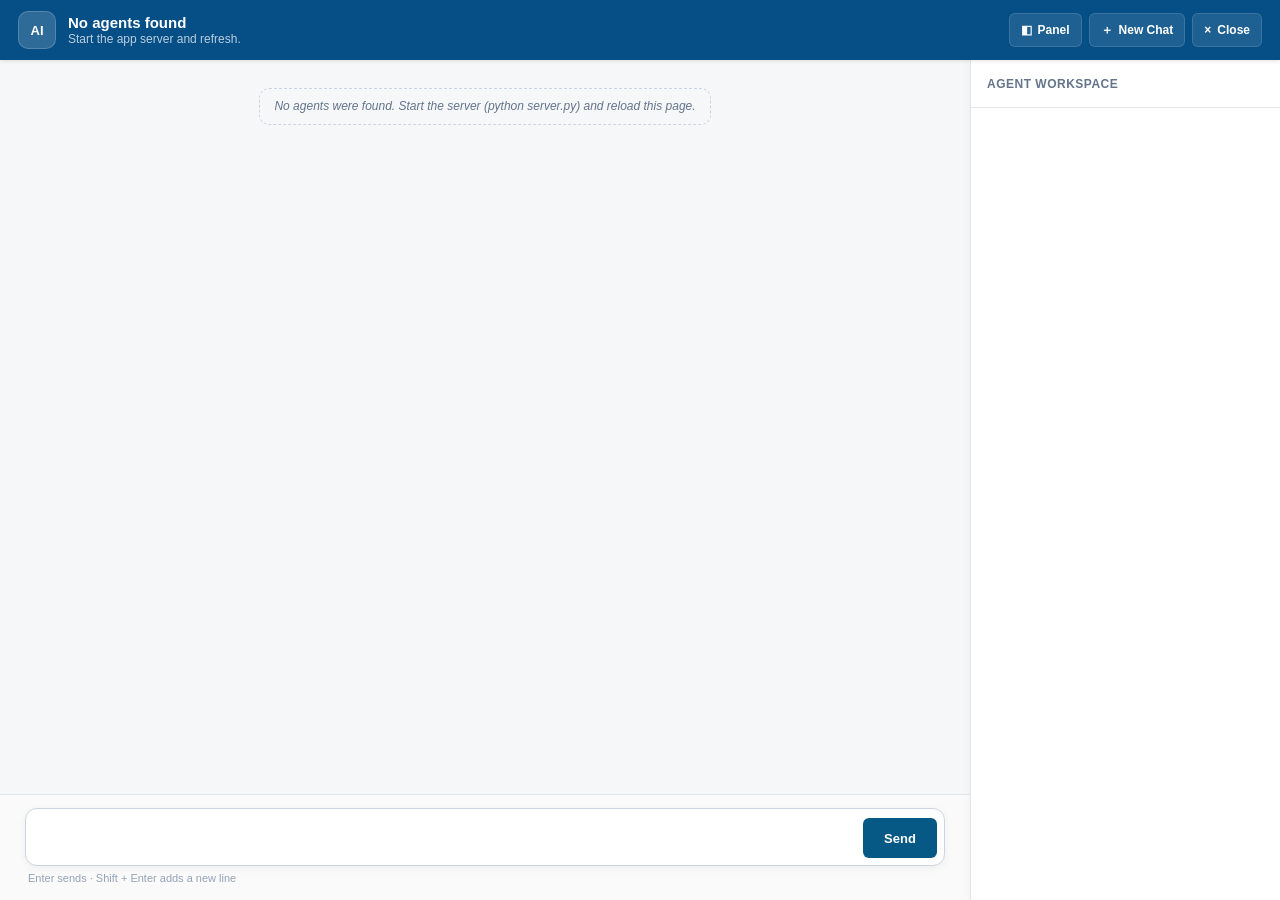
==== static/chat.html @ e27988f7 "Add standalone chat page with collapsible side panel" ====
<!DOCTYPE html>
<!-- ================================================================
     chat.html - STANDALONE AI CHAT PAGE
     ================================================================
     A self-contained chat page that talks to the same FastAPI backend
     (/api/agents, /api/chat, /api/settings, /api/chat-save) as the main
     app. It reuses the app's visual language (tokens, buttons, bubbles,
     spacing) but keeps ALL of its HTML, CSS and JS in this one file so
     it can be moved or modified easily.

     Open it with an agent id in the URL:
         /static/chat.html?agent=<agent_id>

     Collapsible side panel:
       The right panel is driven entirely by the PANEL_SECTIONS config
       array further down. Add a section object to add future uses.
       Every DOM class here is prefixed `sc-` so nothing collides with
       the main app's `cw-` / `.btn` styles if they ever share a page.

     One active chat session per agent (per tab):
       A single ChatSession is kept per agent id in this tab. Sending
       is routed through the currently active session; starting a chat
       for another agent swaps the active session. The backend /api/chat
       is stateless, so all history lives here in the browser.
============================================================ -->
<html lang="en">
<head>
<meta charset="UTF-8">
<meta name="viewport" content="width=device-width, initial-scale=1.0">
<title>AI Agent Chat</title>

<style>
/* Design tokens below mirror the main app's styles.css :root. */

:root {
    --color-primary: #075985;
    --color-primary-dark: #064e78;
    --color-sidebar: #064f86;

    --color-background: #f5f7f9;
    --color-surface: #ffffff;
    --color-surface-alt: #fafafa;

    --color-text: #263238;
    --color-text-soft: #374151;
    --color-text-muted: #64748b;
    --color-text-faint: #94a3b8;

    --color-border: #e1e5e8;
    --color-border-strong: #cbd5e1;

    --color-accent: #dbeafe;
    --color-success: #16803c;
    --color-danger: #b91c1c;

    --radius-small: 6px;
    --radius-medium: 10px;
    --radius-large: 14px;

    --shadow-soft: 0 1px 3px rgba(15,23,42,.08);
    --shadow-card: 0 4px 16px rgba(15,23,42,.06);

    --header-height: 60px;
    --panel-width: 310px;
    --content-width: 920px;
}

/* -------------------- RESET -------------------- */

* {
    box-sizing: border-box;
}

html,
body {
    width: 100%;
    height: 100%;
    margin: 0;
}

body {
    display: flex;
    flex-direction: column;
    overflow: hidden;
    font-family: Arial, Helvetica, sans-serif;
    color: var(--color-text);
    background: var(--color-background);
}

/* -------------------- HEADER -------------------- */

.sc-header {
    display: flex;
    align-items: center;
    gap: 12px;
    flex: 0 0 var(--header-height);
    height: var(--header-height);
    padding: 0 18px;
    background: var(--color-sidebar);
    color: white;
    box-shadow: 0 1px 4px rgba(0,0,0,.12);
    z-index: 10;
}

.sc-agent-avatar {
    display: flex;
    align-items: center;
    justify-content: center;
    width: 38px;
    height: 38px;
    flex: 0 0 38px;
    border-radius: 10px;
    background: rgba(255,255,255,.16);
    border: 1px solid rgba(255,255,255,.18);
    font-size: 13px;
    font-weight: 700;
}

.sc-header-info {
    display: flex;
    flex-direction: column;
    min-width: 0;
    flex: 1;
}

.sc-agent-name {
    overflow: hidden;
    font-size: 15px;
    font-weight: 700;
    white-space: nowrap;
    text-overflow: ellipsis;
}

.sc-agent-sub {
    overflow: hidden;
    margin-top: 1px;
    color: rgba(255,255,255,.72);
    font-size: 12px;
    white-space: nowrap;
    text-overflow: ellipsis;
}

.sc-header-actions {
    display: flex;
    align-items: center;
    gap: 7px;
}

.sc-header-btn {
    display: inline-flex;
    align-items: center;
    gap: 6px;
    height: 34px;
    padding: 0 11px;
    border: 1px solid rgba(255,255,255,.12);
    border-radius: var(--radius-small);
    background: rgba(255,255,255,.10);
    color: white;
    font-size: 12px;
    font-weight: 600;
    cursor: pointer;
    transition: .15s ease;
}

.sc-header-btn:hover {
    background: rgba(255,255,255,.20);
}

.sc-header-btn:focus-visible,
.sc-btn:focus-visible,
.sc-input:focus-visible {
    outline: 2px solid rgba(7,89,133,.35);
    outline-offset: 2px;
}

.sc-header-btn.danger:hover {
    background: #fee2e2;
    color: var(--color-danger);
}

/* -------------------- MAIN LAYOUT -------------------- */

.sc-body {
    display: flex;
    flex: 1;
    min-height: 0;
    overflow: hidden;
}

.sc-main {
    display: flex;
    flex: 1;
    min-width: 0;
    min-height: 0;
    flex-direction: column;
}

/* -------------------- CHAT -------------------- */

.sc-messages {
    display: flex;
    flex-direction: column;
    gap: 20px;
    flex: 1;
    min-height: 0;
    padding: 28px 24px;
    overflow-y: auto;
    scroll-behavior: smooth;
}

.sc-message-container {
    width: min(100%, var(--content-width));
    margin: 0 auto;
}

.sc-welcome {
    width: min(100%, 620px);
    margin: auto;
    padding: 34px;
    text-align: center;
    background: var(--color-surface);
    border: 1px solid var(--color-border);
    border-radius: var(--radius-large);
    box-shadow: var(--shadow-card);
}

.sc-welcome-icon {
    display: flex;
    align-items: center;
    justify-content: center;
    width: 52px;
    height: 52px;
    margin: 0 auto 14px;
    border-radius: 14px;
    background: var(--color-primary);
    color: white;
    font-size: 16px;
    font-weight: 700;
}

.sc-welcome h2 {
    margin: 0 0 8px;
    font-size: 21px;
    color: var(--color-text);
}

.sc-welcome p {
    margin: 5px 0;
    color: var(--color-text-muted);
    font-size: 14px;
    line-height: 1.6;
}

.sc-message {
    display: flex;
    align-items: flex-start;
    gap: 11px;
    width: 100%;
}

.sc-message.user {
    justify-content: flex-end;
}

.sc-message-avatar {
    display: flex;
    align-items: center;
    justify-content: center;
    width: 32px;
    height: 32px;
    flex: 0 0 32px;
    margin-top: 23px;
    border-radius: 9px;
    background: #e5e7eb;
    color: var(--color-text-soft);
    font-size: 11px;
    font-weight: 700;
}

.sc-message-avatar.agent {
    background: var(--color-primary);
    color: white;
}

.sc-message-content {
    min-width: 0;
    max-width: min(78%, 760px);
}

.sc-message.user .sc-message-content {
    max-width: min(78%, 700px);
}

.sc-message-meta {
    display: flex;
    align-items: center;
    gap: 8px;
    min-height: 18px;
    margin: 0 4px 5px;
}

.sc-message-meta strong {
    font-size: 12px;
}

.sc-message-meta span {
    color: var(--color-text-faint);
    font-size: 11px;
}

.sc-message-body {
    padding: 13px 15px;
    border: 1px solid var(--color-border);
    border-radius: var(--radius-medium);
    background: var(--color-surface);
    box-shadow: var(--shadow-soft);
    font-size: 14px;
    line-height: 1.6;
}

.sc-message.user .sc-message-body {
    border-color: #c9def0;
    background: #eaf3fc;
}

.sc-message.agent .sc-message-body {
    border-left: 3px solid var(--color-primary);
}

.sc-message.system {
    justify-content: center;
}

.sc-message.system .sc-message-body {
    padding: 8px 14px;
    border: 1px dashed var(--color-border-strong);
    background: transparent;
    box-shadow: none;
    color: var(--color-text-muted);
    font-size: 12px;
    font-style: italic;
    text-align: center;
}

/* Markdown */

.sc-message-body p {
    margin: 0 0 10px;
}

.sc-message-body p:last-child {
    margin-bottom: 0;
}

.sc-message-body ul,
.sc-message-body ol {
    margin: 8px 0;
    padding-left: 22px;
}

.sc-message-body li {
    margin: 4px 0;
}

.sc-message-body code {
    padding: 2px 5px;
    border-radius: 4px;
    background: #eef2f7;
    font-family: Consolas, monospace;
    font-size: 12px;
}

.sc-message-body pre {
    margin: 10px 0;
    padding: 13px;
    overflow-x: auto;
    border-radius: 8px;
    background: #17202a;
    color: #f8fafc;
    font-family: Consolas, monospace;
    font-size: 12px;
    line-height: 1.5;
}

.sc-message-body pre code {
    padding: 0;
    background: transparent;
    color: inherit;
}

.sc-message-body a {
    color: var(--color-primary);
}

/* Typing */

.sc-typing {
    display: inline-flex;
    align-items: center;
    gap: 5px;
    height: 18px;
}

.sc-typing span {
    width: 6px;
    height: 6px;
    border-radius: 50%;
    background: var(--color-text-faint);
    animation: typingPulse 1.2s infinite ease-in-out;
}

.sc-typing span:nth-child(2) {
    animation-delay: .15s;
}

.sc-typing span:nth-child(3) {
    animation-delay: .30s;
}

@keyframes typingPulse {
    0%, 60%, 100% { opacity: .25; }
    30% { opacity: 1; }
}

/* -------------------- COMPOSER -------------------- */

.sc-composer {
    flex: 0 0 auto;
    padding: 13px 20px 16px;
    border-top: 1px solid var(--color-border);
    background: rgba(250,250,250,.96);
}

.sc-composer-inner {
    width: min(100%, var(--content-width));
    margin: 0 auto;
}

.sc-save-status {
    min-height: 18px;
    padding: 8px 16px;
    border-bottom: 1px solid var(--color-border);
    background: var(--color-surface-alt);
    color: var(--color-text-muted);
    font-size: 11px;
    line-height: 1.4;
    overflow-wrap: anywhere;
}

.sc-save-status.ok {
    color: var(--color-success);
}

.sc-save-status.error {
    color: var(--color-danger);
}

.sc-input-wrap {
    display: flex;
    align-items: flex-end;
    gap: 8px;
    padding: 7px;
    border: 1px solid var(--color-border-strong);
    border-radius: 12px;
    background: white;
    box-shadow: 0 2px 8px rgba(15,23,42,.05);
    transition: .15s ease;
}

.sc-input-wrap:focus-within {
    border-color: var(--color-primary);
    box-shadow: 0 0 0 3px rgba(7,89,133,.08);
}

.sc-input {
    width: 100%;
    min-height: 42px;
    max-height: 170px;
    padding: 10px 11px;
    border: 0;
    outline: 0;
    resize: none;
    overflow-y: auto;
    background: transparent;
    color: var(--color-text);
    font: inherit;
    font-size: 14px;
    line-height: 1.5;
}

.sc-input::placeholder {
    color: var(--color-text-faint);
}

.sc-send {
    min-width: 74px;
    height: 40px;
}

.sc-composer-footer {
    display: flex;
    align-items: center;
    justify-content: space-between;
    padding: 6px 3px 0;
}

.sc-input-hint {
    color: var(--color-text-faint);
    font-size: 11px;
}

/* -------------------- BUTTONS -------------------- */

.sc-btn {
    border: 1px solid transparent;
    border-radius: var(--radius-small);
    padding: 8px 13px;
    font: inherit;
    font-size: 13px;
    font-weight: 600;
    cursor: pointer;
    transition: .15s ease;
}

.sc-btn:disabled {
    opacity: .5;
    cursor: not-allowed;
}

.sc-btn-primary {
    background: var(--color-primary);
    color: white;
}

.sc-btn-primary:hover:not(:disabled) {
    background: var(--color-primary-dark);
}

.sc-btn-secondary {
    border-color: var(--color-border-strong);
    background: white;
    color: var(--color-text-soft);
}

.sc-btn-secondary:hover:not(:disabled) {
    border-color: var(--color-primary);
    color: var(--color-primary);
}

/* -------------------- RIGHT PANEL -------------------- */

.sc-panel {
    display: flex;
    flex-direction: column;
    width: var(--panel-width);
    flex: 0 0 var(--panel-width);
    border-left: 1px solid var(--color-border);
    background: var(--color-surface);
    box-shadow: -2px 0 8px rgba(15,23,42,.03);
    transition: width .2s ease;
}

.sc-panel.hidden {
    display: none;
}

.sc-panel-header {
    display: flex;
    align-items: center;
    justify-content: space-between;
    min-height: 48px;
    padding: 0 16px;
    border-bottom: 1px solid var(--color-border);
}

.sc-panel-title {
    font-size: 12px;
    font-weight: 700;
    letter-spacing: .5px;
    text-transform: uppercase;
    color: var(--color-text-muted);
}

.sc-panel-sections {
    flex: 1;
    padding: 16px;
    overflow-y: auto;
}

.sc-panel-section {
    margin-bottom: 18px;
}

.sc-panel-section:last-child {
    margin-bottom: 0;
}

.sc-panel-section-head {
    display: flex;
    align-items: center;
    gap: 7px;
    margin-bottom: 10px;
    padding-bottom: 7px;
    border-bottom: 1px solid var(--color-border);
    color: var(--color-text-muted);
    font-size: 11px;
    font-weight: 700;
    letter-spacing: .5px;
    text-transform: uppercase;
}

.sc-field {
    margin-bottom: 11px;
}

.sc-field-label {
    display: block;
    margin-bottom: 4px;
    color: var(--color-text-muted);
    font-size: 11px;
}

.sc-field-value {
    display: block;
    padding: 9px 10px;
    overflow-wrap: anywhere;
    border: 1px solid var(--color-border);
    border-radius: 7px;
    background: var(--color-surface-alt);
    color: var(--color-text-soft);
    font-size: 12px;
    line-height: 1.45;
}

.sc-empty-note {
    margin: 0;
    color: var(--color-text-faint);
    font-size: 12px;
    font-style: italic;
}

/* Toggle switch (used by checkbox panel fields) - mirrors the main
   app's cw-switch styling. */

.sc-field-toggle {
    display: flex;
    align-items: center;
    justify-content: space-between;
    gap: 12px;
}

.sc-switch {
    position: relative;
    display: inline-block;
    flex: 0 0 auto;
    width: 38px;
    height: 22px;
}

.sc-switch input {
    position: absolute;
    width: 100%;
    height: 100%;
    margin: 0;
    opacity: 0;
    cursor: pointer;
}

.sc-switch-track {
    position: absolute;
    inset: 0;
    border-radius: 999px;
    background: #cbd5e1;
    transition: background .15s ease;
    pointer-events: none;
}

.sc-switch-track::after {
    content: "";
    position: absolute;
    top: 3px;
    left: 3px;
    width: 16px;
    height: 16px;
    border-radius: 50%;
    background: #fff;
    box-shadow: 0 1px 2px rgba(0,0,0,.25);
    transition: transform .15s ease;
}

.sc-switch input:checked + .sc-switch-track {
    background: var(--color-primary);
}

.sc-switch input:checked + .sc-switch-track::after {
    transform: translateX(16px);
}

/* -------------------- SCROLLBARS -------------------- */

.sc-messages::-webkit-scrollbar,
.sc-panel-sections::-webkit-scrollbar,
.sc-input::-webkit-scrollbar {
    width: 7px;
}

.sc-messages::-webkit-scrollbar-thumb,
.sc-panel-sections::-webkit-scrollbar-thumb,
.sc-input::-webkit-scrollbar-thumb {
    border-radius: 10px;
    background: #cbd5e1;
}

.sc-messages::-webkit-scrollbar-track,
.sc-panel-sections::-webkit-scrollbar-track,
.sc-input::-webkit-scrollbar-track {
    background: transparent;
}

/* -------------------- RESPONSIVE -------------------- */

@media (max-width: 760px) {
    :root {
        --panel-width: 270px;
    }

    .sc-message-content,
    .sc-message.user .sc-message-content {
        max-width: 88%;
    }

    .sc-messages {
        padding: 18px 14px;
    }

    .sc-composer {
        padding: 10px 12px 13px;
    }

    .sc-header-btn {
        padding: 0 9px;
    }

    .sc-header-btn .label {
        display: none;
    }
}

@media (max-width: 560px) {
    .sc-panel {
        position: absolute;
        inset: var(--header-height) 0 0 auto;
        width: 290px;
        flex-basis: 290px;
        z-index: 5;
        box-shadow: -6px 0 20px rgba(15,23,42,.12);
    }

    .sc-message-content,
    .sc-message.user .sc-message-content {
        max-width: 92%;
    }

    .sc-input-hint {
        display: none;
    }

    .sc-header {
        padding: 0 11px;
    }
}
</style>
</head>

<body>

<!-- ============================================================
     HEADER
     ============================================================ -->

<header class="sc-header">

    <div class="sc-agent-avatar" id="sc-avatar">AI</div>

    <div class="sc-header-info">
        <div class="sc-agent-name" id="sc-agent-name">Assistant</div>
        <div class="sc-agent-sub" id="sc-agent-sub">AI agent</div>
    </div>

    <div class="sc-header-actions">

        <button
            type="button"
            class="sc-header-btn"
            id="sc-panel-toggle"
            aria-pressed="true"
            title="Toggle agent information panel">
            <span id="sc-panel-toggle-icon">◧</span>
            <span class="label" id="sc-panel-toggle-label">Panel</span>
        </button>

        <button
            type="button"
            class="sc-header-btn"
            id="sc-clear"
            title="Start a new chat">
            <span>＋</span>
            <span class="label">New Chat</span>
        </button>

        <button
            type="button"
            class="sc-header-btn danger"
            id="sc-close"
            title="Close chat">
            <span>×</span>
            <span class="label">Close</span>
        </button>

    </div>
</header>


<!-- ============================================================
     APPLICATION BODY
     ============================================================ -->

<div class="sc-body">

    <!-- ================= CHAT ================= -->

    <main class="sc-main">

        <div
            class="sc-messages"
            id="sc-messages"
            aria-live="polite">
        </div>


        <!-- ================= COMPOSER ================= -->

        <div class="sc-composer">

            <div class="sc-composer-inner">

                <div class="sc-input-wrap">

                    <textarea
                        class="sc-input"
                        id="sc-input"
                        rows="1"
                        placeholder="Message the agent..."
                        aria-label="Message">
                    </textarea>

                    <button
                        type="button"
                        class="sc-btn sc-btn-primary sc-send"
                        id="sc-send">
                        Send
                    </button>

                </div>

                <div class="sc-composer-footer">
                    <span class="sc-input-hint">
                        Enter sends · Shift + Enter adds a new line
                    </span>
                </div>

            </div>

        </div>

    </main>


    <!-- ================= RIGHT PANEL ================= -->

    <aside
        class="sc-panel"
        id="sc-panel">

        <div class="sc-panel-header">
            <span class="sc-panel-title">Agent Workspace</span>
        </div>

        <div
            class="sc-panel-status"
            id="sc-save-status"
            role="status">
        </div>

        <div
            class="sc-panel-sections"
            id="sc-panel-sections">
        </div>

    </aside>

</div>


<script>
"use strict";

/* ============================================================
   1. CONFIGURATION
   Add future panel sections here.
   ============================================================ */

/* Auto-hi text + default. This is an experimental feature that may be
   removed later, so it stays isolated in one small config + one function. */
const AUTO_HI_TEXT = "hi";
const AUTO_HI_DEFAULT = true;

const PANEL_SECTIONS = [
    {
        title: "Agent Information",
        fields: [
            {
                type: "text",
                label: "Status",
                value: "Ready"
            },
            {
                type: "text",
                label: "Agent ID",
                valueFrom: "agentId"
            },
            {
                type: "text",
                label: "Description",
                valueFrom: "description"
            }
        ]
    },
    {
        title: "Actions",
        fields: [
            {
                type: "button",
                label: "Clear Chat",
                action: "clearChat"
            }
        ]
    },
    {
        title: "Behavior",
        fields: [
            {
                type: "checkbox",
                name: "autoHi",
                label: '"hi" on a new chat',
                value: AUTO_HI_DEFAULT
            }
        ]
    }
];


/* ============================================================
   2. HELPERS
   ============================================================ */

function initials(name) {

    if (!name) return "AI";

    const words = String(name)
        .trim()
        .split(/\s+/)
        .filter(Boolean);

    if (words.length >= 2) {
        return (
            words[0][0] +
            words[1][0]
        ).toUpperCase();
    }

    return String(name)
        .slice(0, 2)
        .toUpperCase();
}


function formatTime(isoString) {

    const date = isoString
        ? new Date(isoString)
        : new Date();

    const time = date.toLocaleTimeString([], {
        hour: "2-digit",
        minute: "2-digit"
    });

    if (
        date.toDateString() ===
        new Date().toDateString()
    ) {
        return time;
    }

    return `${date.toLocaleDateString([], {
        month: "short",
        day: "numeric"
    })}, ${time}`;
}


function el(tag, className, text) {

    const node = document.createElement(tag);

    if (className) {
        node.className = className;
    }

    if (
        text !== undefined &&
        text !== null
    ) {
        node.textContent = text;
    }

    return node;
}


/* ============================================================
   3. SAFE MARKDOWN
   ============================================================ */

const INLINE_RULES = [
    {
        tag: "code",
        re: /`([^`\n]+)`/
    },
    {
        tag: "strong",
        re: /\*\*([^*\n]+)\*\*/
    },
    {
        tag: "em",
        re: /\*([^*\n]+)\*/
    },
    {
        tag: "a",
        re: /\[([^\]\n]+)\]\((https?:\/\/[^\s)]+)\)/
    }
];


function renderMarkdown(text) {

    const fragment =
        document.createDocumentFragment();

    String(text ?? "")
        .split("```")
        .forEach((chunk, index) => {

            if (index % 2 === 1) {
                fragment.appendChild(
                    buildCodeBlock(chunk)
                );
            } else {
                buildBlocks(chunk)
                    .forEach(node =>
                        fragment.appendChild(node)
                    );
            }
        });

    return fragment;
}


function buildCodeBlock(chunk) {

    const codeText =
        chunk.replace(
            /^[a-zA-Z0-9_+-]*\n/,
            ""
        );

    const pre = el("pre");
    const code = el(
        "code",
        "",
        codeText.trim()
    );

    pre.appendChild(code);

    return pre;
}


function buildBlocks(text) {

    const nodes = [];

    String(text)
        .split(/\n{2,}/)
        .map(part => part.trim())
        .filter(Boolean)
        .forEach(block => {
            nodes.push(buildBlock(block));
        });

    return nodes;
}


function buildBlock(block) {

    const lines = block.split("\n");

    if (
        lines.length > 0 &&
        lines.every(l =>
            /^\s*[-*]\s+\S/.test(l)
        )
    ) {
        return buildList(
            lines,
            "ul",
            l => l.replace(
                /^\s*[-*]\s+/,
                ""
            )
        );
    }

    if (
        lines.length > 0 &&
        lines.every(l =>
            /^\s*\d+[.)]\s+\S/.test(l)
        )
    ) {
        return buildList(
            lines,
            "ol",
            l => l.replace(
                /^\s*\d+[.)]\s+/,
                ""
            )
        );
    }

    return buildParagraph(lines);
}


function buildList(
    lines,
    tag,
    stripMarker
) {

    const list = el(tag);

    lines.forEach(line => {

        const item = el("li");

        renderInline(
            stripMarker(line),
            item
        );

        list.appendChild(item);
    });

    return list;
}


function buildParagraph(lines) {

    const p = el("p");

    lines.forEach((line, index) => {

        if (index > 0) {
            p.appendChild(
                document.createTextNode("\n")
            );
        }

        renderInline(line, p);
    });

    return p;
}


function renderInline(line, target) {

    let best = null;

    INLINE_RULES.forEach(rule => {

        const match = rule.re.exec(line);

        if (!match) return;

        const better =
            best === null ||
            match.index < best.match.index ||
            (
                match.index === best.match.index &&
                match[0].length > best.match[0].length
            );

        if (better) {
            best = {
                rule,
                match
            };
        }
    });

    if (!best) {

        target.appendChild(
            document.createTextNode(line)
        );

        return;
    }

    const {
        rule,
        match
    } = best;

    const [
        raw,
        ...groups
    ] = match;

    if (match.index > 0) {

        target.appendChild(
            document.createTextNode(
                line.slice(0, match.index)
            )
        );
    }

    target.appendChild(
        buildInlineNode(
            rule.tag,
            groups
        )
    );

    renderInline(
        line.slice(
            match.index + raw.length
        ),
        target
    );
}


function buildInlineNode(tag, groups) {

    if (tag === "a") {

        const link = el(
            "a",
            "",
            groups[0]
        );

        link.href = groups[1];
        link.target = "_blank";
        link.rel =
            "noopener noreferrer";

        return link;
    }

    return el(
        tag,
        "",
        groups[0]
    );
}


/* ============================================================
   4. PANEL
   ============================================================ */

function buildPanel(agent) {

    const sections =
        document.getElementById(
            "sc-panel-sections"
        );

    sections.replaceChildren();

    const resolved =
        PANEL_SECTIONS.map(section => ({

            ...section,

            fields:
                section.fields.map(field => {

                    if (
                        field.valueFrom ===
                        "agentId"
                    ) {
                        return {
                            ...field,
                            value: agent.id
                        };
                    }

                    if (
                        field.valueFrom ===
                        "description"
                    ) {
                        return {
                            ...field,
                            value:
                                agent.description
                        };
                    }

                    return field;
                })
        }));


    resolved.forEach(section => {

        const box = el(
            "section",
            "sc-panel-section"
        );

        const head = el(
            "div",
            "sc-panel-section-head",
            section.title
        );

        box.appendChild(head);

        const body = el(
            "div"
        );

        if (
            Array.isArray(section.fields) &&
            section.fields.length
        ) {

            section.fields.forEach(field => {

                body.appendChild(
                    createField(field)
                );
            });

        } else {

            body.appendChild(
                el(
                    "p",
                    "sc-empty-note",
                    "No options yet."
                )
            );
        }

        box.appendChild(body);
        sections.appendChild(box);
    });
}


function createField(field) {

    switch (field.type || "text") {

        case "text": {

            const row = el(
                "div",
                "sc-field"
            );

            if (field.label) {

                row.appendChild(
                    el(
                        "span",
                        "sc-field-label",
                        field.label
                    )
                );
            }

            row.appendChild(
                el(
                    "span",
                    "sc-field-value",
                    field.value !==
                    undefined &&
                    field.value !== null
                        ? field.value
                        : "—"
                )
            );

            return row;
        }


        case "button": {

            const button = el(
                "button",
                "sc-btn sc-btn-secondary",
                field.label || "Action"
            );

            button.type = "button";
            button.style.width = "100%";
            button.style.marginBottom = "8px";

            button.addEventListener(
                "click",
                () => {

                    const action =
                        window.__scActions?.[
                            field.action
                        ];

                    if (
                        typeof action ===
                        "function"
                    ) {
                        action();
                    }
                }
            );

            return button;
        }


        case "checkbox": {

            const row = el(
                "div",
                "sc-field sc-field-toggle"
            );

            if (field.label) {

                row.appendChild(
                    el(
                        "span",
                        "sc-field-label",
                        field.label
                    )
                );
            }

            const label = el(
                "label",
                "sc-switch"
            );

            const checkbox =
                document.createElement(
                    "input"
                );

            checkbox.type = "checkbox";
            checkbox.checked =
                Boolean(field.value);

            if (field.name) {
                checkbox.dataset.name =
                    field.name;
            }

            label.appendChild(checkbox);
            label.appendChild(
                el("span", "sc-switch-track")
            );

            row.appendChild(label);

            return row;
        }


        default:

            return createField({
                ...field,
                type: "text"
            });
    }
}


/* ============================================================
   5. CHAT SESSION
   ============================================================ */

class ChatSession {

    constructor({
        agentId = "",
        agentName = "",
        model = ""
    } = {}) {

        this.agentId = agentId;
        this.agentName = agentName;
        this.model = model;

        this.title = "New chat";
        this.messages = [];

        this.startedAt =
            new Date().toISOString();

        this.isWaiting = false;
    }


    get isEmpty() {
        return this.messages.length === 0;
    }


    addUserMessage(text) {

        const message = {
            role: "user",
            author: "You",
            content: text,
            timestamp:
                new Date().toISOString()
        };

        this.messages.push(message);

        if (
            this.messages.filter(
                m => m.role === "user"
            ).length === 1
        ) {

            this.title =
                text.length > 50
                    ? text.slice(0, 50).trimEnd() + "..."
                    : text;
        }

        return message;
    }


    addAssistantMessage(
        text,
        author = this.agentName || "AI"
    ) {

        const message = {
            role: "assistant",
            author,
            content: text || "(no reply)",
            timestamp:
                new Date().toISOString()
        };

        this.messages.push(message);

        return message;
    }


    getApiHistory() {

        return this.messages
            .filter(
                m =>
                    m.role === "user" ||
                    m.role === "assistant"
            )
            .slice(-20)
            .map(m => ({
                role: m.role,
                content: m.content
            }));
    }


    get transcript() {

        const lines = [];

        lines.push(
            `Agent: ${this.agentName}`
        );

        lines.push(
            `Title: ${this.title}`
        );

        lines.push(
            `Started: ${new Date(
                this.startedAt
            ).toLocaleString()}`
        );

        lines.push(
            "".padEnd(40, "-")
        );

        this.messages.forEach(message => {

            lines.push(
                `${message.author} (${formatTime(
                    message.timestamp
                )}):`
            );

            lines.push(message.content);
            lines.push("");
        });

        return lines.join("\n");
    }


    get transcriptFileName() {

        const safe =
            (this.title || "chat")
                .replace(
                    /[^a-z0-9-]+/gi,
                    "-"
                )
                .slice(0, 60);

        const timestamp =
            new Date()
                .toISOString()
                .replace(/[-:]/g, "")
                .slice(0, 12);

        return `${safe}-${timestamp}`
            .toLowerCase();
    }


    newChat() {

        this.messages = [];
        this.title = "New chat";

        this.startedAt =
            new Date().toISOString();

        this.isWaiting = false;
    }
}


/* ============================================================
   6. APPLICATION STATE
   ============================================================ */

const agentsById = new Map();
const sessions = new Map();

let activeAgent = null;
let activeSession = null;
let settings = {};


/* ============================================================
   7. DOM REFERENCES
   ============================================================ */

const DOM = {

    messages:
        document.getElementById(
            "sc-messages"
        ),

    input:
        document.getElementById(
            "sc-input"
        ),

    send:
        document.getElementById(
            "sc-send"
        ),

    saveStatus:
        document.getElementById(
            "sc-save-status"
        ),

    panelToggle:
        document.getElementById(
            "sc-panel-toggle"
        ),

    panelToggleLabel:
        document.getElementById(
            "sc-panel-toggle-label"
        ),

    panel:
        document.getElementById(
            "sc-panel"
        ),

    close:
        document.getElementById(
            "sc-close"
        ),

    clear:
        document.getElementById(
            "sc-clear"
        ),

    agentName:
        document.getElementById(
            "sc-agent-name"
        ),

    agentSub:
        document.getElementById(
            "sc-agent-sub"
        ),

    avatar:
        document.getElementById(
            "sc-avatar"
        )
};


/* ============================================================
   8. UI STATE
   ============================================================ */

function setWaiting(waiting) {

    if (!activeSession) return;

    activeSession.isWaiting =
        Boolean(waiting);

    DOM.input.disabled = waiting;
    DOM.send.disabled = waiting;

    if (waiting) {
        showTyping();
    } else {
        removeTyping();
    }
}


function setSaveStatus(
    text,
    kind = ""
) {

    DOM.saveStatus.textContent =
        text || "";

    DOM.saveStatus.className =
        "sc-save-status " + kind;
}


function scrollToBottom() {

    DOM.messages.scrollTop =
        DOM.messages.scrollHeight;
}


/* ============================================================
   9. MESSAGE RENDERING
   ============================================================ */

function addBubble(
    role,
    content,
    author,
    timestamp = new Date()
) {

    const message =
        el(
            "div",
            `sc-message ${role}`
        );

    if (role !== "system") {

        const avatar =
            el(
                "div",
                "sc-message-avatar"
            );

        if (role !== "user") {
            avatar.classList.add("agent");
        }

        avatar.textContent =
            role === "user"
                ? "U"
                : initials(
                    author ||
                    activeAgent?.name
                );

        message.appendChild(avatar);
    }


    const contentWrap =
        el(
            "div",
            "sc-message-content"
        );


    if (role !== "system") {

        const meta =
            el(
                "div",
                "sc-message-meta"
            );

        meta.appendChild(
            el(
                "strong",
                "",
                author ||
                (
                    role === "user"
                        ? "You"
                        : activeAgent.name
                )
            )
        );

        meta.appendChild(
            el(
                "span",
                "",
                formatTime(timestamp)
            )
        );

        contentWrap.appendChild(meta);
    }


    const body =
        el(
            "div",
            "sc-message-body"
        );

    body.appendChild(
        renderMarkdown(content)
    );

    contentWrap.appendChild(body);
    message.appendChild(contentWrap);

    DOM.messages.appendChild(message);

    scrollToBottom();
}


function clearMessages() {

    DOM.messages.replaceChildren();

    renderWelcome();
}


function renderWelcome() {

    if (!activeAgent) return;

    const box =
        el(
            "div",
            "sc-welcome"
        );

    box.appendChild(
        el(
            "div",
            "sc-welcome-icon",
            initials(activeAgent.name)
        )
    );

    box.appendChild(
        el(
            "h2",
            "",
            `Chat with ${activeAgent.name}`
        )
    );

    box.appendChild(
        el(
            "p",
            "",
            "Start a conversation with this AI agent."
        )
    );

    if (activeAgent.description) {

        box.appendChild(
            el(
                "p",
                "",
                activeAgent.description
            )
        );
    }

    DOM.messages.appendChild(box);
}


/* ============================================================
   10. TYPING INDICATOR
   ============================================================ */

function showTyping() {

    removeTyping();

    const message =
        el(
            "div",
            "sc-message agent"
        );

    message.dataset.typing = "1";

    const avatar =
        el(
            "div",
            "sc-message-avatar agent",
            initials(
                activeAgent.name
            )
        );

    message.appendChild(avatar);

    const content =
        el(
            "div",
            "sc-message-content"
        );

    content.appendChild(
        el(
            "div",
            "sc-message-meta"
        )
    );

    const body =
        el(
            "div",
            "sc-message-body"
        );

    const dots =
        el(
            "span",
            "sc-typing"
        );

    dots.appendChild(
        document.createElement("span")
    );

    dots.appendChild(
        document.createElement("span")
    );

    dots.appendChild(
        document.createElement("span")
    );

    body.appendChild(dots);
    content.appendChild(body);
    message.appendChild(content);

    DOM.messages.appendChild(message);

    scrollToBottom();
}


function removeTyping() {

    const typing =
        DOM.messages.querySelector(
            '[data-typing="1"]'
        );

    if (typing) {
        typing.remove();
    }
}


/* ============================================================
   11. CHAT API
   ============================================================ */

async function sendChat({
    message,
    agentId = "",
    model = "",
    history = []
}) {

    const response =
        await fetch(
            "/api/chat",
            {
                method: "POST",

                headers: {
                    "Content-Type":
                        "application/json"
                },

                body: JSON.stringify({
                    message,
                    model,
                    agent_id: agentId,
                    history
                })
            }
        );

    if (!response.ok) {

        throw new Error(
            `Server error ${response.status} for /api/chat`
        );
    }

    const data =
        await response.json();

    return data.reply;
}


/* ============================================================
   12. SAVE CHAT
   ============================================================ */

async function autoSave(session) {

    if (
        !session ||
        session.isEmpty
    ) {
        return;
    }

    const path =
        settings.chatSavePath ||
        "data/chats";

    try {

        const response =
            await fetch(
                "/api/chat-save",
                {
                    method: "POST",

                    headers: {
                        "Content-Type":
                            "application/json"
                    },

                    body: JSON.stringify({

                        path,

                        fileName:
                            session.transcriptFileName,

                        title:
                            session.title,

                        agentName:
                            session.agentName,

                        model:
                            session.model,

                        content:
                            session.transcript
                    })
                }
            );

        const result =
            await response.json();

        if (
            !response.ok ||
            !result.saved
        ) {

            throw new Error(
                result.error ||
                "Save failed."
            );
        }

        setSaveStatus(
            `Saved: ${result.file}`,
            "ok"
        );

    } catch (error) {

        setSaveStatus(
            `Save failed: ${error.message}`,
            "error"
        );
    }
}


/* ============================================================
   13. SEND FLOW
   ============================================================ */

async function handleSend() {

    const text =
        DOM.input.value.trim();

    if (
        !text ||
        !activeSession ||
        activeSession.isWaiting
    ) {
        return;
    }

    DOM.input.value = "";
    autogrow();

    activeSession.addUserMessage(text);

    addBubble(
        "user",
        text,
        "You"
    );

    setWaiting(true);
    setSaveStatus("");

    try {

        const reply =
            await sendChat({

                message: text,

                agentId:
                    activeSession.agentId,

                model:
                    activeSession.model,

                history:
                    activeSession.getApiHistory()
            });

        activeSession.addAssistantMessage(
            reply,
            activeAgent.name
        );

        addBubble(
            "agent",
            reply,
            activeAgent.name
        );

        await autoSave(
            activeSession
        );

        if (
            !DOM.saveStatus.classList.contains(
                "error"
            )
        ) {
            setSaveStatus(
                "Chat saved.",
                "ok"
            );
        }

    } catch (error) {

        addBubble(
            "system",
            `Sorry - that failed. ${error.message}`
        );

        setSaveStatus(
            `Send failed: ${error.message}`,
            "error"
        );

    } finally {

        setWaiting(false);
        DOM.input.focus();
    }
}


/* ============================================================
   14. PANEL
   ============================================================ */

function syncPanelToggle() {

    const hidden =
        DOM.panel.classList.contains(
            "hidden"
        );

    DOM.panelToggle.setAttribute(
        "aria-pressed",
        String(!hidden)
    );

    DOM.panelToggleLabel.textContent =
        hidden
            ? "Show panel"
            : "Hide panel";
}


function togglePanel() {

    DOM.panel.classList.toggle(
        "hidden"
    );

    syncPanelToggle();
}


/* ============================================================
   15. PANEL STATE + ACTIONS
   ============================================================ */

/* Collect the current value of every panel control that has a
   data-name. Checkboxes return booleans; everything else returns
   its value string. Kept separate from rendering so panel state
   is easy to read (e.g. for the auto-hi feature). */
function getPanelValues() {

    const values = {};

    document
        .querySelectorAll(
            ".sc-panel-sections [data-name]"
        )
        .forEach(node => {

            if (node.type === "checkbox") {
                values[node.dataset.name] =
                    node.checked;
            } else {
                values[node.dataset.name] =
                    node.value;
            }
        });

    return values;
}


/* Start the current agent completely fresh: wipe its session data
   and the rendered bubbles, then prepare the input for the next
   message. This is the single source of truth used by the header
   "New Chat" button and the side panel "Clear Chat" action. */
function startNewChat() {

    if (activeSession) {
        activeSession.newChat();
    }

    clearMessages();

    setSaveStatus(
        "Chat cleared.",
        "ok"
    );

    DOM.input.focus();
}


/* Experimental auto-"hi" feature (may be removed later, kept isolated).
   When the panel's autoHi checkbox is enabled and the current agent has
   no messages yet (a fresh chat), inject "hi" into the input and press
   Send automatically so the conversation starts itself. */
function maybeAutoHi() {

    if (
        !activeSession ||
        !activeSession.isEmpty ||
        !DOM.input
    ) {
        return;
    }

    const values = getPanelValues();

    if (values.autoHi !== true) {
        return;
    }

    DOM.input.value = AUTO_HI_TEXT;
    autogrow();

    handleSend();
}


window.__scActions = {

    save() {

        if (
            !activeSession ||
            activeSession.isEmpty
        ) {

            setSaveStatus(
                "Nothing to save yet.",
                "error"
            );

            return;
        }

        autoSave(activeSession);
    },

    clearChat() {

        startNewChat();
    }
};


/* ============================================================
   16. AGENT SWITCHING
   ============================================================ */

function switchToAgent(agent) {

    activeAgent = agent;

    if (!sessions.has(agent.id)) {

        sessions.set(
            agent.id,

            new ChatSession({
                agentId: agent.id,
                agentName: agent.name,
                model:
                    settings.defaultModel ||
                    ""
            })
        );
    }

    activeSession =
        sessions.get(agent.id);

    DOM.agentName.textContent =
        agent.name;

    DOM.agentSub.textContent =
        agent.description ||
        "AI agent";

    DOM.avatar.textContent =
        initials(agent.name);

    DOM.input.placeholder =
        `Message ${agent.name}...`;

    setSaveStatus("");

    clearMessages();

    buildPanel(agent);
}


/* ============================================================
   17. INPUT AUTO GROW
   ============================================================ */

function autogrow() {

    DOM.input.style.height =
        "auto";

    DOM.input.style.height =
        `${Math.min(
            DOM.input.scrollHeight,
            170
        )}px`;
}


/* ============================================================
   18. APPLICATION BOOT
   ============================================================ */

async function boot() {

    const params =
        new URLSearchParams(
            window.location.search
        );

    const agentId =
        params.get("agent") || "";


    /* Load settings */

    try {

        const response =
            await fetch(
                "/api/settings"
            );

        if (response.ok) {

            settings =
                (
                    await response.json()
                ).settings || {};
        }

    } catch (_) {
        /* Defaults remain active. */
    }


    /* Load agents */

    let agents = [];

    try {

        const response =
            await fetch(
                "/api/agents"
            );

        if (response.ok) {

            agents =
                (
                    await response.json()
                ).agents || [];
        }

    } catch (_) {
        /* Error handled below. */
    }


    const target =
        agents.find(
            agent =>
                String(agent.id) ===
                String(agentId)
        ) ||
        agents[0] ||
        null;


    if (!target) {

        DOM.agentName.textContent =
            "No agents found";

        DOM.agentSub.textContent =
            "Start the app server and refresh.";

        addBubble(
            "system",
            "No agents were found. Start the server (python server.py) and reload this page."
        );

        return;
    }


    agents.forEach(agent => {

        agentsById.set(
            agent.id,
            agent
        );
    });


    switchToAgent(target);

    /* Auto-"hi" on a fresh chat (if the Behavior checkbox is enabled). */
    maybeAutoHi();

    DOM.input.focus();
}


/* ============================================================
   19. EVENT WIRING
   ============================================================ */

DOM.send.addEventListener(
    "click",
    handleSend
);


DOM.input.addEventListener(
    "keydown",
    event => {

        if (
            event.key === "Enter" &&
            !event.shiftKey
        ) {

            event.preventDefault();

            handleSend();
        }
    }
);


DOM.input.addEventListener(
    "input",
    autogrow
);


DOM.panelToggle.addEventListener(
    "click",
    togglePanel
);


DOM.close.addEventListener(
    "click",
    () => window.close()
);


DOM.clear.addEventListener(
    "click",
    startNewChat
);


/* ============================================================
   20. START
   ============================================================ */

boot();

</script>

</body>
</html>
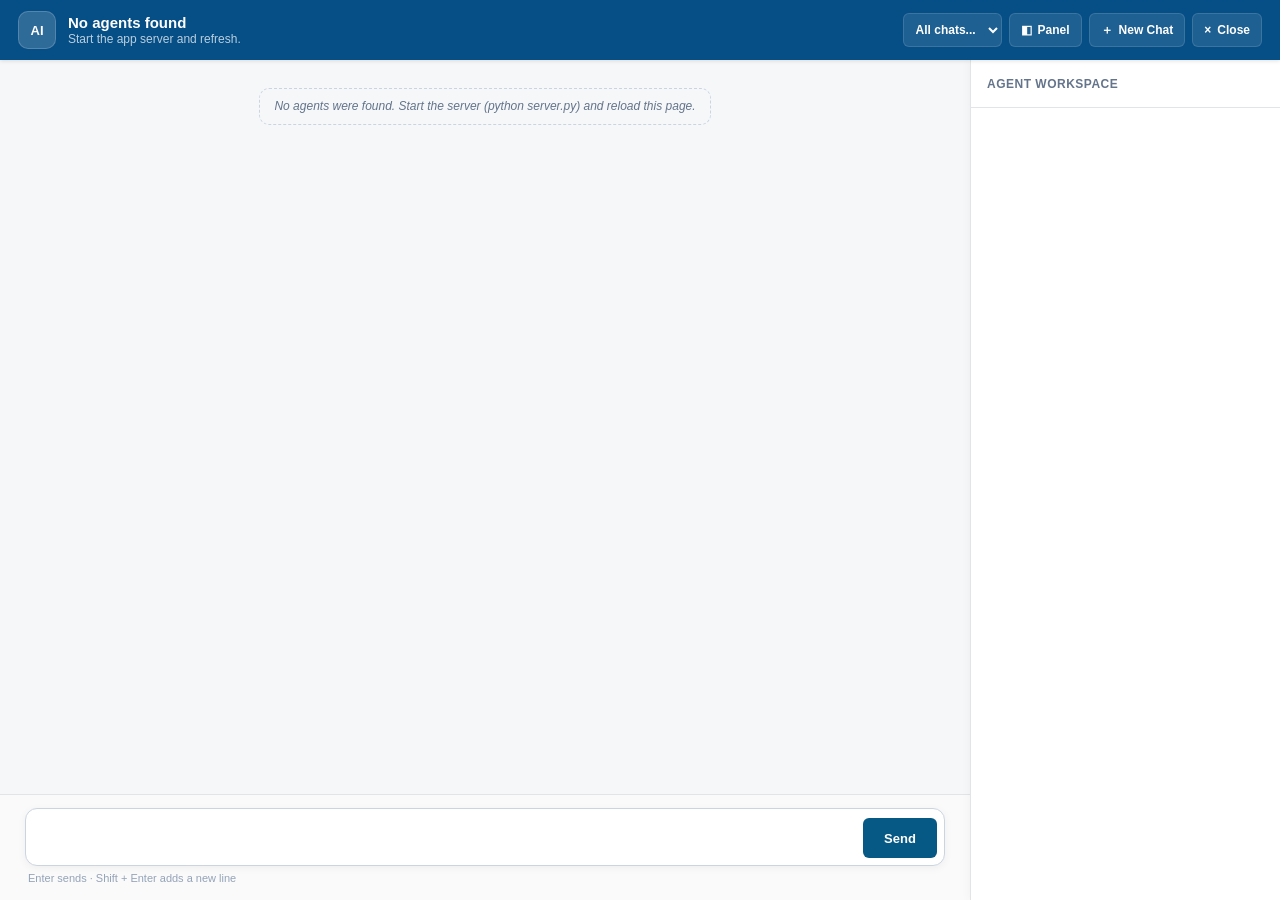
==== commit f0e61aa0: "Track chats server-side with versioned transcripts and chatRecord.jsonl Add app.chat_store (ChatLogg" ====
--- a/static/chat.html
+++ b/static/chat.html
@@ -173,6 +173,23 @@
     outline-offset: 2px;
 }
 
+.sc-header-select {
+    height: 34px;
+    padding: 0 8px;
+    border: 1px solid rgba(255,255,255,.12);
+    border-radius: var(--radius-small);
+    background: rgba(255,255,255,.10);
+    color: white;
+    font-size: 12px;
+    font-weight: 600;
+    cursor: pointer;
+}
+
+.sc-header-select option {
+    color: var(--color-text);
+    background: white;
+}
+
 .sc-header-btn.danger:hover {
     background: #fee2e2;
     color: var(--color-danger);
@@ -632,6 +649,24 @@
     line-height: 1.45;
 }
 
+.sc-field-input {
+    width: 100%;
+    height: 34px;
+    padding: 0 9px;
+    border: 1px solid var(--color-border);
+    border-radius: 7px;
+    background: var(--color-surface-alt);
+    color: var(--color-text-soft);
+    font: inherit;
+    font-size: 12px;
+    outline: 0;
+}
+
+.sc-field-input:focus {
+    border-color: var(--color-primary);
+    box-shadow: 0 0 0 3px rgba(7,89,133,.08);
+}
+
 .sc-empty-note {
     margin: 0;
     color: var(--color-text-faint);
@@ -789,6 +824,14 @@
 
     <div class="sc-header-actions">
 
+        <select
+            class="sc-header-select"
+            id="sc-chats"
+            aria-label="Saved chats"
+            title="Open a previous chat">
+            <option value="">All chats...</option>
+        </select>
+
         <button
             type="button"
             class="sc-header-btn"
@@ -916,6 +959,17 @@
 const AUTO_HI_DEFAULT = true;
 
 const PANEL_SECTIONS = [
+    {
+        title: "Chat",
+        fields: [
+            {
+                type: "input",
+                name: "chatTitle",
+                label: "Chat title",
+                placeholder: "Name this chat...",
+            }
+        ]
+    },
     {
         title: "Agent Information",
         fields: [
@@ -1394,6 +1448,45 @@
 
     switch (field.type || "text") {
 
+        case "input": {
+
+            const row = el(
+                "div",
+                "sc-field"
+            );
+
+            if (field.label) {
+
+                row.appendChild(
+                    el(
+                        "span",
+                        "sc-field-label",
+                        field.label
+                    )
+                );
+            }
+
+            const input =
+                document.createElement(
+                    "input"
+                );
+
+            input.type = "text";
+            input.className = "sc-field-input";
+            input.dataset.name =
+                field.name || "";
+
+            if (field.placeholder) {
+                input.placeholder =
+                    field.placeholder;
+            }
+
+            row.appendChild(input);
+
+            return row;
+        }
+
+
         case "text": {
 
             const row = el(
@@ -1543,6 +1636,18 @@
             new Date().toISOString();
 
         this.isWaiting = false;
+        this.sessionId = null;
+    }
+
+
+    setSessionId(sessionId, title) {
+
+        this.sessionId =
+            sessionId || null;
+
+        if (title) {
+            this.title = title;
+        }
     }
 
 
@@ -1682,6 +1787,7 @@
             new Date().toISOString();
 
         this.isWaiting = false;
+        this.sessionId = null;
     }
 }
 
@@ -1762,6 +1868,11 @@
     avatar:
         document.getElementById(
             "sc-avatar"
+        ),
+
+    chats:
+        document.getElementById(
+            "sc-chats"
         )
 };
 
@@ -2060,7 +2171,10 @@
     message,
     agentId = "",
     model = "",
-    history = []
+    history = [],
+    sessionId = "",
+    title = "",
+    newChat = false
 }) {
 
     const response =
@@ -2078,7 +2192,10 @@
                     message,
                     model,
                     agent_id: agentId,
-                    history
+                    history,
+                    session_id: sessionId,
+                    title,
+                    new_chat: newChat
                 })
             }
         );
@@ -2093,85 +2210,95 @@
     const data =
         await response.json();
 
-    return data.reply;
+    return {
+        reply: data.reply,
+        session_id: data.session_id,
+        title: data.title
+    };
 }
 
 
 /* ============================================================
-   12. SAVE CHAT
+   12. SAVED CHATS (log + drop-down)
    ============================================================ */
 
-async function autoSave(session) {
-
-    if (
-        !session ||
-        session.isEmpty
-    ) {
+async function loadChatsDropdown() {
+
+    try {
+
+        const response =
+            await fetch("/api/chats");
+
+        if (!response.ok) {
+            return [];
+        }
+
+        return (await response.json()).chats || [];
+
+    } catch (_) {
+        return [];
+    }
+}
+
+
+async function openChat(id) {
+
+    if (!id) {
         return;
     }
-
-    const path =
-        settings.chatSavePath ||
-        "data/chats";
 
     try {
 
         const response =
             await fetch(
-                "/api/chat-save",
-                {
-                    method: "POST",
-
-                    headers: {
-                        "Content-Type":
-                            "application/json"
-                    },
-
-                    body: JSON.stringify({
-
-                        path,
-
-                        fileName:
-                            session.transcriptFileName,
-
-                        title:
-                            session.title,
-
-                        agentName:
-                            session.agentName,
-
-                        model:
-                            session.model,
-
-                        content:
-                            session.transcript
-                    })
-                }
+                `/api/chats/${encodeURIComponent(id)}`
             );
 
-        const result =
+        if (!response.ok) {
+            return;
+        }
+
+        const chat =
             await response.json();
 
-        if (
-            !response.ok ||
-            !result.saved
-        ) {
-
-            throw new Error(
-                result.error ||
-                "Save failed."
+        clearMessages();
+
+        (chat.messages || []).forEach(message => {
+
+            addBubble(
+                message.role === "user"
+                    ? "user"
+                    : "agent",
+                message.text || message.content || "",
+                message.author || (
+                    message.role === "user"
+                        ? "You"
+                        : activeAgent?.name
+                )
             );
+        });
+
+        if (activeSession) {
+            activeSession.messages = [];
+            activeSession.title =
+                chat.title || "New chat";
+            activeSession.startedAt =
+                chat.startedAt ||
+                new Date().toISOString();
+
+            // Viewing an old chat is read-only; the next message you send
+            // starts a brand-new server-side session (one at a time).
+            activeSession.sessionId = null;
         }
 
         setSaveStatus(
-            `Saved: ${result.file}`,
+            `Opened: ${chat.title || chat.fileName} (read-only)`,
             "ok"
         );
 
-    } catch (error) {
-
+    } catch (_) {
         setSaveStatus(
-            `Save failed: ${error.message}`,
+            "Could not open that chat.",
             "error"
         );
     }
@@ -2211,7 +2338,14 @@
 
     try {
 
-        const reply =
+        const values = getPanelValues();
+
+        const userTitle =
+            String(
+                values.chatTitle || ""
+            ).trim();
+
+        const result =
             await sendChat({
 
                 message: text,
@@ -2223,34 +2357,37 @@
                     activeSession.model,
 
                 history:
-                    activeSession.getApiHistory()
+                    activeSession.getApiHistory(),
+
+                sessionId:
+                    activeSession.sessionId || "",
+
+                title: userTitle,
+
+                newChat:
+                    !activeSession.sessionId
             });
 
+        activeSession.setSessionId(
+            result.session_id,
+            result.title
+        );
+
         activeSession.addAssistantMessage(
-            reply,
+            result.reply,
             activeAgent.name
         );
 
         addBubble(
             "agent",
-            reply,
+            result.reply,
             activeAgent.name
         );
 
-        await autoSave(
-            activeSession
-        );
-
-        if (
-            !DOM.saveStatus.classList.contains(
-                "error"
-            )
-        ) {
-            setSaveStatus(
-                "Chat saved.",
-                "ok"
-            );
-        }
+        setSaveStatus(
+            "Chat tracked on the server.",
+            "ok"
+        );
 
     } catch (error) {
 
@@ -2336,11 +2473,13 @@
 }
 
 
-/* Start the current agent completely fresh: wipe its session data
-   and the rendered bubbles, then prepare the input for the next
-   message. This is the single source of truth used by the header
+/* Start the current agent completely fresh: finalize the active chat on the
+   server, wipe the session data + rendered bubbles, and prepare the input for
+   the next message. This is the single source of truth used by the header
    "New Chat" button and the side panel "Clear Chat" action. */
-function startNewChat() {
+async function startNewChat() {
+
+    await finalizeActiveChat({ quiet: true });
 
     if (activeSession) {
         activeSession.newChat();
@@ -2348,19 +2487,70 @@
 
     clearMessages();
 
+    await refreshChatsDropdown();
+
     setSaveStatus(
-        "Chat cleared.",
+        "New chat. Name it in the panel, then send your message.",
         "ok"
     );
 
     DOM.input.focus();
 }
 
+/* ============================================================
+   15. SAVED CHATS - DROP-DOWN
+   ============================================================ */
+
+async function refreshChatsDropdown() {
+
+    const chats =
+        await loadChatsDropdown();
+
+    DOM.chats.replaceChildren();
+
+    const all = document.createElement("option");
+    all.value = "";
+    all.textContent = "All chats...";
+    DOM.chats.appendChild(all);
+
+    chats.forEach(chat => {
+
+        const option =
+            document.createElement("option");
+
+        option.value = chat.id;
+
+        const tag =
+            chat.status === "active"
+                ? " (active)"
+                : chat.version
+                    ? ` (v${chat.version})`
+                    : "";
+
+        option.textContent =
+            `${chat.title || chat.fileName}${tag}`;
+
+        DOM.chats.appendChild(option);
+    });
+}
+
+
+function handleChatsSelect() {
+
+    const id = DOM.chats.value;
+    DOM.chats.value = "";
+
+    if (id) {
+        openChat(id);
+    }
+}
+
 
 /* Experimental auto-"hi" feature (may be removed later, kept isolated).
    When the panel's autoHi checkbox is enabled and the current agent has
-   no messages yet (a fresh chat), inject "hi" into the input and press
-   Send automatically so the conversation starts itself. */
+   no messages yet (a fresh chat), type "hi" into the input so the chat
+   starts itself after you've named it - it does NOT auto-send, so you
+   get a chance to add a title first. */
 function maybeAutoHi() {
 
     if (
@@ -2379,34 +2569,115 @@
 
     DOM.input.value = AUTO_HI_TEXT;
     autogrow();
-
-    handleSend();
-}
-
-
-window.__scActions = {
-
-    save() {
-
-        if (
-            !activeSession ||
-            activeSession.isEmpty
-        ) {
-
+}
+
+
+/* Finalize the active chat on the server (writes the versioned .txt + log).
+   If no subject was set in the panel, prompt for one so the chat gets a
+   meaningful name (works for every agent; prompts on Save, Clear AND any
+   new-chat). */
+async function finalizeActiveChat({ quiet = false } = {}) {
+
+    if (
+        !activeSession ||
+        !activeSession.sessionId
+    ) {
+
+        if (!quiet) {
             setSaveStatus(
-                "Nothing to save yet.",
+                "No active chat to save yet.",
                 "error"
             );
-
-            return;
         }
 
-        autoSave(activeSession);
+        return null;
+    }
+
+    let title =
+        String(
+            getPanelValues().chatTitle || ""
+        ).trim();
+
+    if (!title) {
+
+        const subject = window.prompt(
+            "Name this chat:",
+            activeSession.title !== "New chat"
+                ? activeSession.title
+                : ""
+        );
+
+        if (subject !== null && subject.trim()) {
+            title = subject.trim();
+        }
+    }
+
+    if (title) {
+        activeSession.title = title;
+    }
+
+    try {
+
+        const response =
+            await fetch(
+                "/api/chats/end",
+                {
+                    method: "POST",
+
+                    headers: {
+                        "Content-Type":
+                            "application/json"
+                    },
+
+                    body: JSON.stringify({ title })
+                }
+            );
+
+        const result =
+            await response.json();
+
+        if (
+            !response.ok ||
+            !result.saved
+        ) {
+
+            throw new Error(
+                result.error ||
+                "Save failed."
+            );
+        }
+
+        if (!quiet) {
+            setSaveStatus(
+                `Saved: ${result.file} (v${result.version})`,
+                "ok"
+            );
+        }
+
+        return result;
+
+    } catch (error) {
+
+        if (!quiet) {
+            setSaveStatus(
+                `Save failed: ${error.message}`,
+                "error"
+            );
+        }
+
+        return null;
+    }
+}
+
+
+window.__scActions = {
+
+    save() {
+        return finalizeActiveChat();
     },
 
     clearChat() {
-
-        startNewChat();
+        return startNewChat();
     }
 };
 
@@ -2574,8 +2845,11 @@
 
     switchToAgent(target);
 
-    /* Auto-"hi" on a fresh chat (if the Behavior checkbox is enabled). */
+    /* Auto-"hi" on a fresh chat (if the Behavior checkbox is enabled).
+       Now it only pre-fills "hi" - it waits for you to title + send. */
     maybeAutoHi();
+
+    await refreshChatsDropdown();
 
     DOM.input.focus();
 }
@@ -2632,6 +2906,26 @@
 );
 
 
+DOM.chats.addEventListener(
+    "change",
+    handleChatsSelect
+);
+
+
+/* refresh the saved-chats drop-down as the active chat grows */
+const _origSetWaiting =
+    setWaiting;
+
+setWaiting = function (waiting) {
+
+    _origSetWaiting(waiting);
+
+    if (!waiting) {
+        refreshChatsDropdown();
+    }
+};
+
+
 /* ============================================================
    20. START
    ============================================================ */
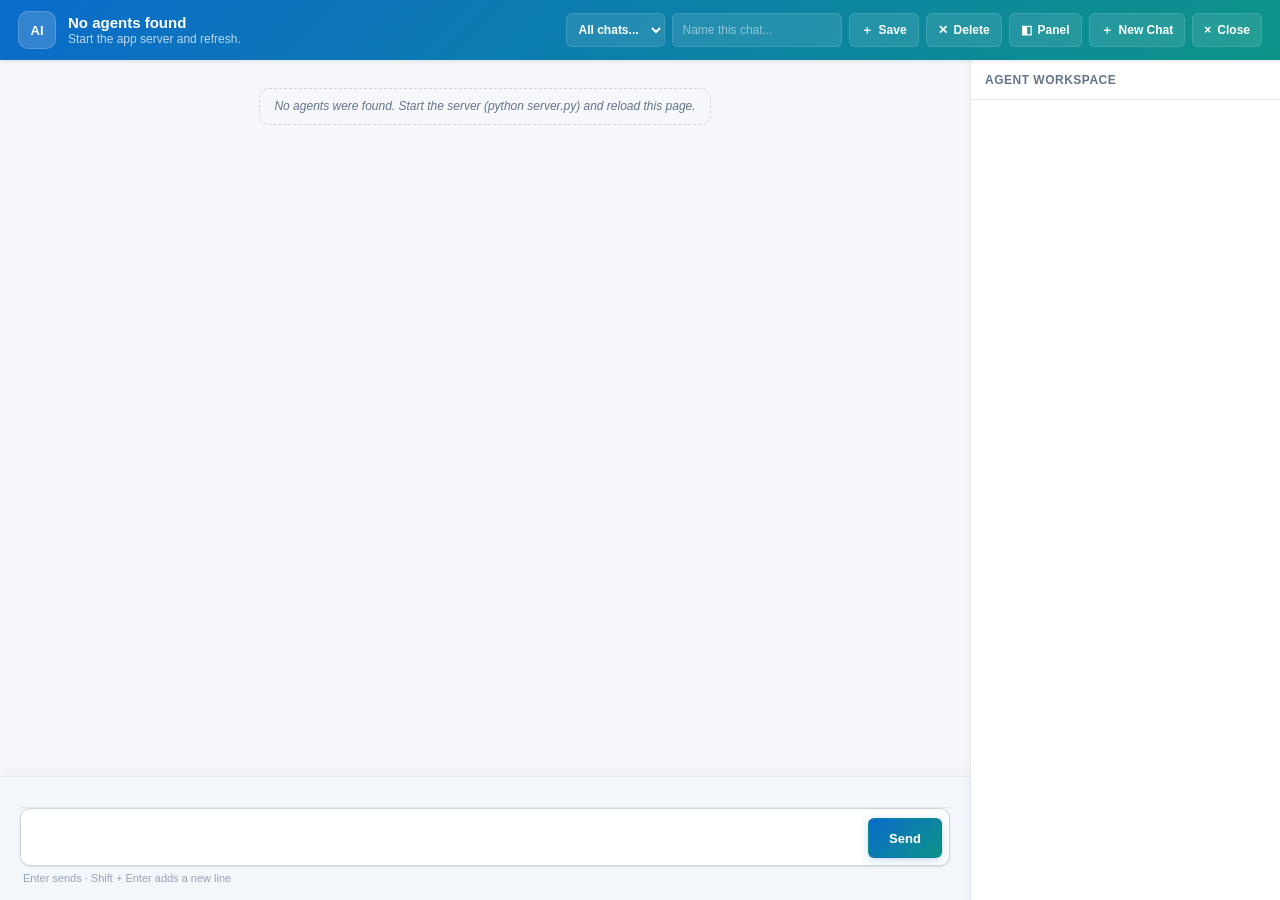
==== commit 3cc0cf73: "Add tests-in-chat, appearance settings, dark theme facelift, Terminator1 rebrand - chat.html: run ag" ====
--- a/static/chat.html
+++ b/static/chat.html
@@ -27,42 +27,136 @@
 <head>
 <meta charset="UTF-8">
 <meta name="viewport" content="width=device-width, initial-scale=1.0">
-<title>AI Agent Chat</title>
+<title>Terminator1</title>
+
+<!-- Pre-paint theme so dark-mode users never see a light flash. The real
+     appearance settings are applied by applyAppearance() after the
+     /api/settings fetch; saved values update localStorage on every save. -->
+<script>
+    (function () {
+        var s = "system";
+        try { s = localStorage.getItem("appearance-theme") || "system"; } catch (e) {}
+        var dark = window.matchMedia("(prefers-color-scheme: dark)").matches;
+        document.documentElement.dataset.theme =
+            s === "dark" || s === "light" ? s : (dark ? "dark" : "light");
+    })();
+</script>
 
 <style>
 /* Design tokens below mirror the main app's styles.css :root. */
 
 :root {
-    --color-primary: #075985;
-    --color-primary-dark: #064e78;
+    /* Colors */
+    --color-primary: #0b6bcb;
+    --color-primary-dark: #0a5cb3;
+    --color-primary-soft: #e7f1fb;
     --color-sidebar: #064f86;
 
-    --color-background: #f5f7f9;
+    --color-background: #f5f7fb;
     --color-surface: #ffffff;
-    --color-surface-alt: #fafafa;
-
-    --color-text: #263238;
-    --color-text-soft: #374151;
+    --color-surface-alt: #f3f6fa;
+    --color-surface-hover: #eef2f8;
+
+    --color-text: #0f172a;
+    --color-text-soft: #334155;
     --color-text-muted: #64748b;
     --color-text-faint: #94a3b8;
 
-    --color-border: #e1e5e8;
+    --color-border: #e2e8f0;
     --color-border-strong: #cbd5e1;
 
-    --color-accent: #dbeafe;
+    /* Branded green/teal accent (light values) */
+    --color-accent: #0d9488;
+    --color-accent-strong: #0f766e;
+    --color-accent-soft: #d9f2ef;
+    --color-danger: #b91c1c;
+    --color-danger-soft: #fdecec;
     --color-success: #16803c;
-    --color-danger: #b91c1c;
+    --color-warning: #b45309;
+    --color-focus-ring: rgba(13, 148, 136, 0.18);
+    --color-online: #2dd4a7;
+
+    /* Component colors (theme-aware) */
+    --color-user-bubble-bg: #e7f6f3;
+    --color-user-bubble-border: #c9eae4;
+    --color-code-bg: #f1f5f9;
+    --color-pre-bg: #0f172a;
+    --color-pre-text: #e2e8f0;
+    --color-input-bg: #ffffff;
+    --color-avatar: #e5e7eb;
+    --color-avatar-text: #374151;
+    --color-header-grad-a: #0b6bcb;
+    --color-header-grad-b: #0d9488;
 
     --radius-small: 6px;
     --radius-medium: 10px;
-    --radius-large: 14px;
-
-    --shadow-soft: 0 1px 3px rgba(15,23,42,.08);
-    --shadow-card: 0 4px 16px rgba(15,23,42,.06);
+    --radius-large: 16px;
+    --radius-pill: 999px;
+
+    --shadow-soft: 0 1px 2px rgba(16, 24, 40, 0.04), 0 1px 3px rgba(16, 24, 40, 0.06);
+    --shadow-card: 0 1px 2px rgba(16, 24, 40, 0.05), 0 8px 24px rgba(16, 24, 40, 0.07);
+    --shadow-pop: 0 12px 32px rgba(16, 24, 40, 0.12);
 
     --header-height: 60px;
     --panel-width: 310px;
-    --content-width: 920px;
+    --content-width: 1020px;
+
+    /* Appearance - overridable from the Configuration page (appearance
+       settings in app_settings.json) via applyAppearance(). */
+    --app-font-family: Arial, Helvetica, sans-serif;
+    --app-font-size: 16px;
+}
+
+/* DARK THEME - flipped by applyAppearance() (or the pre-paint head
+   script) setting data-theme="dark" on <html>; same token names as the
+   main app's styles.css so the whole component sheet re-skins. */
+[data-theme="dark"] {
+    --color-primary: #3b82f6;
+    --color-primary-dark: #2f6fe0;
+    --color-primary-soft: rgba(59, 130, 246, 0.14);
+    --color-sidebar: #0d1117;
+    --color-background: #0d1117;
+    --color-surface: #151c25;
+    --color-surface-alt: #1a222d;
+    --color-surface-hover: #202a37;
+    --color-text: #e6edf3;
+    --color-text-soft: #c3cdd8;
+    --color-text-muted: #8b98a9;
+    --color-text-faint: #5b6b7d;
+    --color-border: #242e3b;
+    --color-border-strong: #33404f;
+    --color-accent: #2dd4bf;
+    --color-accent-strong: #5eead4;
+    --color-accent-soft: rgba(45, 212, 191, 0.14);
+    --color-danger: #f87171;
+    --color-danger-soft: rgba(248, 113, 113, 0.12);
+    --color-success: #34d399;
+    --color-warning: #fbbf24;
+    --color-focus-ring: rgba(45, 212, 191, 0.25);
+    --color-user-bubble-bg: #0f2f2b;
+    --color-user-bubble-border: #1d4942;
+    --color-code-bg: #1e293b;
+    --color-pre-bg: #0b1220;
+    --color-input-bg: #0f151e;
+    --color-avatar: #27303c;
+    --color-avatar-text: #c3cdd8;
+    --color-header-grad-a: #1d4ed8;
+    --color-header-grad-b: #0f766e;
+}
+
+/* Themed scrollbars */
+::-webkit-scrollbar { width: 10px; height: 10px; }
+::-webkit-scrollbar-track { background: transparent; }
+::-webkit-scrollbar-thumb {
+    background: var(--color-border-strong);
+    border-radius: 6px;
+    border: 2px solid transparent;
+    background-clip: content-box;
+}
+::-webkit-scrollbar-thumb:hover {
+    background: var(--color-text-faint);
+    border: 2px solid transparent;
+    background-clip: content-box;
 }
 
 /* -------------------- RESET -------------------- */
@@ -78,11 +172,17 @@
     margin: 0;
 }
 
+html {
+    /* rem-based typography scales from here (= the stored Appearance size) */
+    font-size: var(--app-font-size, 16px);
+}
+
 body {
     display: flex;
     flex-direction: column;
     overflow: hidden;
-    font-family: Arial, Helvetica, sans-serif;
+    font-family: var(--app-font-family, Arial, Helvetica, sans-serif);
+    font-size: 1rem;
     color: var(--color-text);
     background: var(--color-background);
 }
@@ -96,7 +196,7 @@
     flex: 0 0 var(--header-height);
     height: var(--header-height);
     padding: 0 18px;
-    background: var(--color-sidebar);
+    background: linear-gradient(135deg, var(--color-header-grad-a), var(--color-header-grad-b));
     color: white;
     box-shadow: 0 1px 4px rgba(0,0,0,.12);
     z-index: 10;
@@ -125,7 +225,7 @@
 
 .sc-agent-name {
     overflow: hidden;
-    font-size: 15px;
+    font-size: 0.9375rem;
     font-weight: 700;
     white-space: nowrap;
     text-overflow: ellipsis;
@@ -169,7 +269,7 @@
 .sc-header-btn:focus-visible,
 .sc-btn:focus-visible,
 .sc-input:focus-visible {
-    outline: 2px solid rgba(7,89,133,.35);
+    outline: 2px solid var(--color-focus-ring);
     outline-offset: 2px;
 }
 
@@ -186,8 +286,37 @@
 }
 
 .sc-header-select option {
-    color: var(--color-text);
-    background: white;
+    color: var(--color-text-soft);
+    background: var(--color-surface);
+}
+
+.sc-header-title {
+    width: 170px;
+    min-width: 0;
+    height: 34px;
+    padding: 0 10px;
+    border: 1px solid rgba(255,255,255,.12);
+    border-radius: var(--radius-small);
+    background: rgba(255,255,255,.10);
+    color: white;
+    font-size: 12px;
+    font-weight: 600;
+}
+
+.sc-header-title::placeholder {
+    color: rgba(255,255,255,.50);
+    font-weight: 500;
+}
+
+.sc-header-title:focus {
+    outline: 2px solid var(--color-focus-ring);
+    outline-offset: 2px;
+    background: rgba(255,255,255,.18);
+}
+
+.sc-header-title:focus-visible {
+    outline: 2px solid var(--color-focus-ring);
+    outline-offset: 2px;
 }
 
 .sc-header-btn.danger:hover {
@@ -249,22 +378,40 @@
     height: 52px;
     margin: 0 auto 14px;
     border-radius: 14px;
-    background: var(--color-primary);
+    background: linear-gradient(135deg, var(--color-accent), var(--color-primary));
     color: white;
-    font-size: 16px;
+    font-size: 1rem;
     font-weight: 700;
 }
 
 .sc-welcome h2 {
     margin: 0 0 8px;
-    font-size: 21px;
+    font-size: 1.3125rem;
     color: var(--color-text);
+}
+
+.sc-welcome-hints {
+    display: flex;
+    justify-content: center;
+    flex-wrap: wrap;
+    gap: 8px;
+    margin-top: 18px;
+}
+
+.sc-welcome-hint {
+    padding: 5px 11px;
+    border: 1px solid var(--color-user-bubble-border);
+    border-radius: var(--radius-pill);
+    background: var(--color-accent-soft);
+    color: var(--color-accent-strong);
+    font-size: 0.75rem;
+    font-weight: 600;
 }
 
 .sc-welcome p {
     margin: 5px 0;
     color: var(--color-text-muted);
-    font-size: 14px;
+    font-size: 0.875rem;
     line-height: 1.6;
 }
 
@@ -288,14 +435,14 @@
     flex: 0 0 32px;
     margin-top: 23px;
     border-radius: 9px;
-    background: #e5e7eb;
-    color: var(--color-text-soft);
+    background: var(--color-avatar);
+    color: var(--color-avatar-text);
     font-size: 11px;
     font-weight: 700;
 }
 
 .sc-message-avatar.agent {
-    background: var(--color-primary);
+    background: linear-gradient(135deg, var(--color-accent), var(--color-primary));
     color: white;
 }
 
@@ -317,12 +464,12 @@
 }
 
 .sc-message-meta strong {
-    font-size: 12px;
+    font-size: 0.75rem;
 }
 
 .sc-message-meta span {
     color: var(--color-text-faint);
-    font-size: 11px;
+    font-size: 0.6875rem;
 }
 
 .sc-message-body {
@@ -331,17 +478,17 @@
     border-radius: var(--radius-medium);
     background: var(--color-surface);
     box-shadow: var(--shadow-soft);
-    font-size: 14px;
+    font-size: 0.875rem;
     line-height: 1.6;
 }
 
 .sc-message.user .sc-message-body {
-    border-color: #c9def0;
-    background: #eaf3fc;
+    border: 1px solid var(--color-user-bubble-border);
+    background: var(--color-user-bubble-bg);
 }
 
 .sc-message.agent .sc-message-body {
-    border-left: 3px solid var(--color-primary);
+    border-left: 3px solid var(--color-accent);
 }
 
 .sc-message.system {
@@ -354,7 +501,7 @@
     background: transparent;
     box-shadow: none;
     color: var(--color-text-muted);
-    font-size: 12px;
+    font-size: 0.75rem;
     font-style: italic;
     text-align: center;
 }
@@ -382,7 +529,7 @@
 .sc-message-body code {
     padding: 2px 5px;
     border-radius: 4px;
-    background: #eef2f7;
+    background: var(--color-code-bg);
     font-family: Consolas, monospace;
     font-size: 12px;
 }
@@ -392,8 +539,8 @@
     padding: 13px;
     overflow-x: auto;
     border-radius: 8px;
-    background: #17202a;
-    color: #f8fafc;
+    background: var(--color-pre-bg);
+    color: var(--color-pre-text);
     font-family: Consolas, monospace;
     font-size: 12px;
     line-height: 1.5;
@@ -422,7 +569,7 @@
     width: 6px;
     height: 6px;
     border-radius: 50%;
-    background: var(--color-text-faint);
+    background: var(--color-accent);
     animation: typingPulse 1.2s infinite ease-in-out;
 }
 
@@ -445,7 +592,8 @@
     flex: 0 0 auto;
     padding: 13px 20px 16px;
     border-top: 1px solid var(--color-border);
-    background: rgba(250,250,250,.96);
+    background: var(--color-surface-alt);
+    box-shadow: 0 -4px 16px rgba(16, 24, 40, 0.04);
 }
 
 .sc-composer-inner {
@@ -472,21 +620,69 @@
     color: var(--color-danger);
 }
 
+/* Saved-test run banner (rendered inside the message thread, ?runTests=1). */
+.sc-test-run-banner {
+    display: flex;
+    align-items: center;
+    gap: 10px;
+    flex-wrap: wrap;
+    margin: 4px 0 10px;
+    padding: 9px 14px;
+    border: 1px solid var(--color-user-bubble-border);
+    border-radius: var(--radius-medium);
+    background: var(--color-accent-soft);
+    color: var(--color-text-soft);
+    font-size: 13px;
+}
+
+.sc-test-run-banner strong {
+    color: var(--color-accent-strong);
+}
+
+.sc-test-run-banner span {
+    min-width: 40px;
+    font-weight: 700;
+    color: var(--color-text-muted);
+}
+
+.sc-test-run-stop {
+    margin-left: auto;
+    padding: 4px 12px;
+    border: 1px solid var(--color-danger);
+    border-radius: 7px;
+    background: transparent;
+    color: var(--color-danger);
+    font: inherit;
+    font-size: 12px;
+    font-weight: 600;
+    cursor: pointer;
+}
+
+.sc-test-run-stop:disabled {
+    opacity: .55;
+    cursor: default;
+}
+
+.sc-test-run-stop:not(:disabled):hover {
+    background: var(--color-danger);
+    color: #fff;
+}
+
 .sc-input-wrap {
     display: flex;
     align-items: flex-end;
     gap: 8px;
     padding: 7px;
     border: 1px solid var(--color-border-strong);
-    border-radius: 12px;
-    background: white;
-    box-shadow: 0 2px 8px rgba(15,23,42,.05);
+    border-radius: var(--radius-medium);
+    background: var(--color-input-bg);
+    box-shadow: var(--shadow-soft);
     transition: .15s ease;
 }
 
 .sc-input-wrap:focus-within {
-    border-color: var(--color-primary);
-    box-shadow: 0 0 0 3px rgba(7,89,133,.08);
+    border-color: var(--color-accent);
+    box-shadow: 0 0 0 3px var(--color-focus-ring);
 }
 
 .sc-input {
@@ -501,7 +697,7 @@
     background: transparent;
     color: var(--color-text);
     font: inherit;
-    font-size: 14px;
+    font-size: 0.875rem;
     line-height: 1.5;
 }
 
@@ -512,6 +708,14 @@
 .sc-send {
     min-width: 74px;
     height: 40px;
+    border-radius: var(--radius-pill);
+    background: linear-gradient(135deg, var(--color-header-grad-a), var(--color-header-grad-b));
+    box-shadow: 0 2px 8px rgba(11, 107, 203, 0.25);
+}
+
+.sc-send:hover:not(:disabled) {
+    filter: brightness(1.06);
+    box-shadow: 0 4px 14px rgba(11, 107, 203, 0.32);
 }
 
 .sc-composer-footer {
@@ -533,7 +737,7 @@
     border-radius: var(--radius-small);
     padding: 8px 13px;
     font: inherit;
-    font-size: 13px;
+    font-size: 0.8125rem;
     font-weight: 600;
     cursor: pointer;
     transition: .15s ease;
@@ -545,23 +749,24 @@
 }
 
 .sc-btn-primary {
-    background: var(--color-primary);
+    background: linear-gradient(135deg, var(--color-header-grad-a), var(--color-header-grad-b));
     color: white;
+    box-shadow: 0 2px 8px rgba(11, 107, 203, 0.25);
 }
 
 .sc-btn-primary:hover:not(:disabled) {
-    background: var(--color-primary-dark);
+    filter: brightness(1.06);
 }
 
 .sc-btn-secondary {
     border-color: var(--color-border-strong);
-    background: white;
+    background: var(--color-input-bg);
     color: var(--color-text-soft);
 }
 
 .sc-btn-secondary:hover:not(:disabled) {
-    border-color: var(--color-primary);
-    color: var(--color-primary);
+    border-color: var(--color-accent);
+    color: var(--color-accent-strong);
 }
 
 /* -------------------- RIGHT PANEL -------------------- */
@@ -585,13 +790,13 @@
     display: flex;
     align-items: center;
     justify-content: space-between;
-    min-height: 48px;
-    padding: 0 16px;
+    min-height: 40px;
+    padding: 0 14px;
     border-bottom: 1px solid var(--color-border);
 }
 
 .sc-panel-title {
-    font-size: 12px;
+    font-size: 0.75rem;
     font-weight: 700;
     letter-spacing: .5px;
     text-transform: uppercase;
@@ -626,6 +831,15 @@
     text-transform: uppercase;
 }
 
+.sc-panel-section-head::before {
+    content: "";
+    width: 7px;
+    height: 7px;
+    flex: 0 0 7px;
+    border-radius: 50%;
+    background: var(--color-accent);
+}
+
 .sc-field {
     margin-bottom: 11px;
 }
@@ -663,8 +877,8 @@
 }
 
 .sc-field-input:focus {
-    border-color: var(--color-primary);
-    box-shadow: 0 0 0 3px rgba(7,89,133,.08);
+    border-color: var(--color-accent);
+    box-shadow: 0 0 0 3px var(--color-focus-ring);
 }
 
 .sc-empty-note {
@@ -705,7 +919,7 @@
     position: absolute;
     inset: 0;
     border-radius: 999px;
-    background: #cbd5e1;
+    background: var(--color-border-strong);
     transition: background .15s ease;
     pointer-events: none;
 }
@@ -724,7 +938,7 @@
 }
 
 .sc-switch input:checked + .sc-switch-track {
-    background: var(--color-primary);
+    background: var(--color-accent);
 }
 
 .sc-switch input:checked + .sc-switch-track::after {
@@ -750,6 +964,136 @@
 .sc-panel-sections::-webkit-scrollbar-track,
 .sc-input::-webkit-scrollbar-track {
     background: transparent;
+}
+
+/* -------------------- BUBBLE ACTION BUTTONS -------------------- */
+
+/* Wrapper positioned at bottom-right corner of each message body. */
+.sc-bubble-actions {
+    display: flex;
+    align-items: center;
+    gap: 3px;
+    position: absolute;
+    bottom: 6px;
+    right: 8px;
+    opacity: 0;
+    pointer-events: none;
+    transition: opacity .15s ease;
+}
+
+/* Make the message-body position relative so the actions row anchors. */
+.sc-message-body {
+    position: relative;
+}
+
+/* Reveal on hover of the whole message or when a button inside is focused. */
+.sc-message:hover .sc-bubble-actions,
+.sc-message:focus-within .sc-bubble-actions {
+    opacity: 1;
+    pointer-events: auto;
+}
+
+.sc-bubble-btn {
+    display: inline-flex;
+    align-items: center;
+    justify-content: center;
+    width: 24px;
+    height: 24px;
+    padding: 0;
+    border: 1px solid var(--color-border-strong);
+    border-radius: 5px;
+    background: var(--color-surface);
+    color: var(--color-text-muted);
+    font-size: 11px;
+    cursor: pointer;
+    transition: .12s ease;
+    box-shadow: var(--shadow-soft);
+}
+
+.sc-bubble-btn:hover {
+    border-color: var(--color-accent);
+    background: var(--color-accent-soft);
+    color: var(--color-accent-strong);
+}
+
+.sc-bubble-btn:focus-visible {
+    outline: 2px solid var(--color-focus-ring);
+    outline-offset: 2px;
+}
+
+.sc-bubble-btn.active {
+    border-color: var(--color-accent);
+    background: var(--color-primary);
+    color: white;
+}
+
+/* Toast notification for "coming soon" bookmark etc. */
+.sc-toast {
+    position: fixed;
+    bottom: 24px;
+    left: 50%;
+    transform: translateX(-50%) translateY(8px);
+    padding: 9px 18px;
+    border-radius: 20px;
+    background: #1e293b;
+    color: white;
+    font-size: 13px;
+    font-weight: 500;
+    opacity: 0;
+    pointer-events: none;
+    z-index: 999;
+    transition: opacity .2s ease, transform .2s ease;
+}
+
+.sc-toast.show {
+    opacity: 1;
+    transform: translateX(-50%) translateY(0);
+}
+
+/* Forward-to-agent picker overlay */
+.sc-forward-picker {
+    position: absolute;
+    bottom: calc(100% + 4px);
+    right: 0;
+    min-width: 180px;
+    padding: 7px 0;
+    border: 1px solid var(--color-border-strong);
+    border-radius: var(--radius-medium);
+    background: var(--color-surface);
+    box-shadow: 0 6px 20px rgba(15,23,42,.14);
+    z-index: 50;
+}
+
+.sc-forward-picker-title {
+    padding: 4px 12px 6px;
+    color: var(--color-text-faint);
+    font-size: 10px;
+    font-weight: 700;
+    letter-spacing: .5px;
+    text-transform: uppercase;
+    border-bottom: 1px solid var(--color-border);
+}
+
+.sc-forward-picker-item {
+    display: block;
+    width: 100%;
+    max-width: 260px;
+    padding: 7px 12px;
+    overflow: hidden;
+    border: 0;
+    background: transparent;
+    color: var(--color-text-soft);
+    font: inherit;
+    font-size: 13px;
+    text-align: left;
+    white-space: nowrap;
+    text-overflow: ellipsis;
+    cursor: pointer;
+}
+
+.sc-forward-picker-item:hover {
+    background: var(--color-accent);
+    color: var(--color-primary);
 }
 
 /* -------------------- RESPONSIVE -------------------- */
@@ -831,6 +1175,32 @@
             title="Open a previous chat">
             <option value="">All chats...</option>
         </select>
+
+        <input
+            type="text"
+            class="sc-header-title"
+            id="sc-chat-title"
+            placeholder="Name this chat..."
+            aria-label="Chat purpose or title"
+            autocomplete="off" />
+
+        <button
+            type="button"
+            class="sc-header-btn"
+            id="sc-save"
+            title="Save the chat as a transcript">
+            <span>＋</span>
+            <span class="label">Save</span>
+        </button>
+
+        <button
+            type="button"
+            class="sc-header-btn danger"
+            id="sc-delete"
+            title="Erase this chat (transcript text deleted)">
+            <span>✕</span>
+            <span class="label">Delete</span>
+        </button>
 
         <button
             type="button"
@@ -885,6 +1255,12 @@
 
         <div class="sc-composer">
 
+            <div
+                class="sc-save-status"
+                id="sc-save-status"
+                role="status">
+            </div>
+
             <div class="sc-composer-inner">
 
                 <div class="sc-input-wrap">
@@ -930,12 +1306,6 @@
         </div>
 
         <div
-            class="sc-panel-status"
-            id="sc-save-status"
-            role="status">
-        </div>
-
-        <div
             class="sc-panel-sections"
             id="sc-panel-sections">
         </div>
@@ -953,10 +1323,10 @@
    Add future panel sections here.
    ============================================================ */
 
-/* Auto-hi text + default. This is an experimental feature that may be
-   removed later, so it stays isolated in one small config + one function. */
+/* Auto-hi text: experimental prefill (may be removed later). The toggle's
+   default now comes from settings.behavior.autoHi (app_settings.json), so it
+   can be changed without editing source. */
 const AUTO_HI_TEXT = "hi";
-const AUTO_HI_DEFAULT = true;
 
 const PANEL_SECTIONS = [
     {
@@ -1007,7 +1377,8 @@
                 type: "checkbox",
                 name: "autoHi",
                 label: '"hi" on a new chat',
-                value: AUTO_HI_DEFAULT
+                settingPath: "behavior.autoHi",
+                defaultValue: true
             }
         ]
     }
@@ -1391,6 +1762,22 @@
                         };
                     }
 
+                    if (field.settingPath) {
+
+                        const value =
+                            readSetting(
+                                field.settingPath
+                            );
+
+                        return {
+                            ...field,
+                            value:
+                                value === undefined
+                                    ? field.defaultValue
+                                    : value
+                        };
+                    }
+
                     return field;
                 })
         }));
@@ -1803,6 +2190,11 @@
 let activeSession = null;
 let settings = {};
 
+/* Id of the SAVED chat currently open in the composer (read-only view). When
+   the user is chatting live (activeSession.sessionId set), that session id
+   wins; openedChatId only matters after openChat() rendered an old chat. */
+let openedChatId = null;
+
 
 /* ============================================================
    7. DOM REFERENCES
@@ -1873,6 +2265,21 @@
     chats:
         document.getElementById(
             "sc-chats"
+        ),
+
+    chatTitle:
+        document.getElementById(
+            "sc-chat-title"
+        ),
+
+    saveButton:
+        document.getElementById(
+            "sc-save"
+        ),
+
+    deleteButton:
+        document.getElementById(
+            "sc-delete"
         )
 };
 
@@ -2010,6 +2417,13 @@
         renderMarkdown(content)
     );
 
+    /* Bubble action buttons — only on real user/agent messages, not system notes. */
+    if (role !== "system") {
+        body.appendChild(
+            buildBubbleActions(content, body)
+        );
+    }
+
     contentWrap.appendChild(body);
     message.appendChild(contentWrap);
 
@@ -2017,6 +2431,228 @@
 
     scrollToBottom();
 }
+
+
+/* ============================================================
+   9b. BUBBLE ACTION FUNCTIONS
+   ============================================================ */
+
+/* Singleton toast element — created once and reused. */
+function getToast() {
+    let toast = document.getElementById("sc-toast-singleton");
+    if (!toast) {
+        toast = document.createElement("div");
+        toast.id = "sc-toast-singleton";
+        toast.className = "sc-toast";
+        document.body.appendChild(toast);
+    }
+    return toast;
+}
+
+let _toastTimer = null;
+function showToast(message, duration = 2200) {
+    const toast = getToast();
+    toast.textContent = message;
+    toast.classList.add("show");
+    clearTimeout(_toastTimer);
+    _toastTimer = setTimeout(() => {
+        toast.classList.remove("show");
+    }, duration);
+}
+
+
+/* Build the four-button action row for a single bubble. */
+function buildBubbleActions(rawContent, bodyEl) {
+
+    const row = el("div", "sc-bubble-actions");
+
+    /* 1. Copy */
+    const copyBtn = el("button", "sc-bubble-btn", "📋");
+    copyBtn.type = "button";
+    copyBtn.title = "Copy message text";
+    copyBtn.setAttribute("aria-label", "Copy");
+    copyBtn.addEventListener("click", (e) => {
+        e.stopPropagation();
+        copyBubble(rawContent, copyBtn);
+    });
+    row.appendChild(copyBtn);
+
+    /* 2. Code / raw view toggle */
+    const codeBtn = el("button", "sc-bubble-btn", "\u003c/\u003e");
+    codeBtn.type = "button";
+    codeBtn.title = "Toggle raw/code view";
+    codeBtn.setAttribute("aria-label", "Code view");
+    codeBtn.addEventListener("click", (e) => {
+        e.stopPropagation();
+        toggleCodeView(rawContent, bodyEl, codeBtn);
+    });
+    row.appendChild(codeBtn);
+
+    /* 3. Forward to another agent */
+    const fwdBtn = el("button", "sc-bubble-btn", "↗");
+    fwdBtn.type = "button";
+    fwdBtn.title = "Forward to another agent";
+    fwdBtn.setAttribute("aria-label", "Forward to agent");
+    fwdBtn.addEventListener("click", (e) => {
+        e.stopPropagation();
+        toggleForwardPicker(rawContent, bodyEl, fwdBtn);
+    });
+    row.appendChild(fwdBtn);
+
+    /* 4. Bookmark (placeholder) */
+    const bookmarkBtn = el("button", "sc-bubble-btn", "★");
+    bookmarkBtn.type = "button";
+    bookmarkBtn.title = "Bookmark (coming soon)";
+    bookmarkBtn.setAttribute("aria-label", "Bookmark");
+    bookmarkBtn.addEventListener("click", (e) => {
+        e.stopPropagation();
+        bookmarkBubble(bookmarkBtn);
+    });
+    row.appendChild(bookmarkBtn);
+
+    return row;
+}
+
+
+function copyBubble(rawContent, btn) {
+    navigator.clipboard
+        .writeText(rawContent || "")
+        .then(() => {
+            const orig = btn.textContent;
+            btn.textContent = "✓";
+            btn.classList.add("active");
+            setTimeout(() => {
+                btn.textContent = orig;
+                btn.classList.remove("active");
+            }, 1400);
+        })
+        .catch(() => showToast("Could not copy to clipboard."));
+}
+
+
+function toggleCodeView(rawContent, bodyEl, btn) {
+
+    const existing = bodyEl.querySelector("[data-raw-view]");
+
+    if (existing) {
+        /* Restore normal markdown view */
+        existing.remove();
+        bodyEl.querySelectorAll(":not(.sc-bubble-actions)").forEach(n => {
+            n.style.display = "";
+        });
+        btn.classList.remove("active");
+        btn.title = "Toggle raw/code view";
+        return;
+    }
+
+    /* Hide rendered content (keep action buttons) */
+    Array.from(bodyEl.childNodes).forEach(node => {
+        if (node.nodeType === 1 && !node.classList.contains("sc-bubble-actions")) {
+            node.style.display = "none";
+        }
+    });
+
+    const pre = document.createElement("pre");
+    pre.dataset.rawView = "1";
+    pre.style.cssText = "white-space:pre-wrap;word-break:break-word;margin:0;padding:0;background:transparent;color:inherit;font-size:12px;";
+    pre.textContent = rawContent || "";
+
+    /* Insert before the actions row */
+    bodyEl.insertBefore(pre, bodyEl.querySelector(".sc-bubble-actions"));
+
+    btn.classList.add("active");
+    btn.title = "Back to formatted view";
+}
+
+
+/* Open/close an inline agent-picker popover for forwarding the message. */
+function toggleForwardPicker(rawContent, bodyEl, fwdBtn) {
+
+    /* Close any existing picker on the page. */
+    const existing = document.querySelector(".sc-forward-picker");
+    if (existing) {
+        existing.remove();
+        if (existing._sourceBtn === fwdBtn) {
+            fwdBtn.classList.remove("active");
+            return;
+        }
+    }
+
+    fwdBtn.classList.add("active");
+
+    const picker = document.createElement("div");
+    picker.className = "sc-forward-picker";
+    picker._sourceBtn = fwdBtn;
+
+    const title = el("div", "sc-forward-picker-title", "Forward to agent");
+    picker.appendChild(title);
+
+    /* Every agent EXCEPT the one currently being chatted with, so you cannot
+       forward a message back to its own conversation. */
+    const agents = Array
+        .from(agentsById.values())
+        .filter(agent => agent.id !== activeAgent?.id)
+        .sort((a, b) =>
+            String(a.name || "").localeCompare(String(b.name || ""))
+        );
+
+    if (!agents.length) {
+        const none = el("div", "sc-forward-picker-item", "No other agents loaded.");
+        none.style.color = "var(--color-text-faint)";
+        none.style.pointerEvents = "none";
+        picker.appendChild(none);
+    } else {
+        agents.forEach(agent => {
+            const item = el(
+                "button",
+                "sc-forward-picker-item",
+                `${agent.name}${agent.description ? " - " + agent.description : ""}`
+            );
+            item.type = "button";
+            item.title = agent.description || agent.id;
+            item.addEventListener("click", () => {
+                picker.remove();
+                fwdBtn.classList.remove("active");
+                forwardToAgent(rawContent, agent);
+            });
+            picker.appendChild(item);
+        });
+    }
+
+    /* Position relative to bodyEl */
+    bodyEl.style.position = "relative";
+    bodyEl.appendChild(picker);
+
+    /* Close on outside click */
+    const onOutside = (e) => {
+        if (!picker.contains(e.target) && e.target !== fwdBtn) {
+            picker.remove();
+            fwdBtn.classList.remove("active");
+            document.removeEventListener("click", onOutside, { capture: true });
+        }
+    };
+    setTimeout(() => document.addEventListener("click", onOutside, { capture: true }), 0);
+}
+
+
+async function forwardToAgent(rawContent, targetAgent) {
+
+    if (!rawContent || !targetAgent) return;
+
+    /* Open the chat page for the target agent in a new tab with the message pre-filled. */
+    const url = `/static/chat.html?agent=${encodeURIComponent(targetAgent.id)}&prefill=${encodeURIComponent(rawContent)}`;
+    window.open(url, `ai-chat-${targetAgent.id}`, "width=900,height=680,resizable=yes,scrollbars=yes");
+
+    showToast(`Forwarding to ${targetAgent.name}…`);
+}
+
+
+function bookmarkBubble(btn) {
+    showToast("Bookmarks coming soon! 🔖");
+    btn.classList.add("active");
+    setTimeout(() => btn.classList.remove("active"), 1600);
+}
+
 
 
 function clearMessages() {
@@ -2071,6 +2707,38 @@
             )
         );
     }
+
+    const hints =
+        el(
+            "div",
+            "sc-welcome-hints"
+        );
+
+    hints.appendChild(
+        el(
+            "span",
+            "sc-welcome-hint",
+            "Markdown rendered"
+        )
+    );
+
+    hints.appendChild(
+        el(
+            "span",
+            "sc-welcome-hint",
+            "Per-agent sessions"
+        )
+    );
+
+    hints.appendChild(
+        el(
+            "span",
+            "sc-welcome-hint",
+            "Transcripts saved"
+        )
+    );
+
+    box.appendChild(hints);
 
     DOM.messages.appendChild(box);
 }
@@ -2262,6 +2930,8 @@
             await response.json();
 
         clearMessages();
+
+        openedChatId = id;
 
         (chat.messages || []).forEach(message => {
 
@@ -2291,6 +2961,8 @@
             activeSession.sessionId = null;
         }
 
+        setChatTitle(chat.title || "");
+
         setSaveStatus(
             `Opened: ${chat.title || chat.fileName} (read-only)`,
             "ok"
@@ -2309,12 +2981,93 @@
    13. SEND FLOW
    ============================================================ */
 
+/* Core turn pipeline shared by the composer and the chat-test runner: adds
+   the user bubble, waits for the /api/chat reply, appends the assistant
+   bubble + session state, and returns the raw reply text. Throws on failure;
+   callers decide how to surface it (handleSend shows a system bubble, the
+   test runner marks the current test as Error). */
+async function sendTurn(text) {
+
+    activeSession.addUserMessage(text);
+
+    addBubble(
+        "user",
+        text,
+        "You"
+    );
+
+    setWaiting(true);
+    setSaveStatus("");
+
+    try {
+
+        const title = getChatTitle();
+
+        const result =
+            await sendChat({
+
+                message: text,
+
+                agentId:
+                    activeSession.agentId,
+
+                model:
+                    activeSession.model,
+
+                history:
+                    activeSession.getApiHistory(),
+
+                sessionId:
+                    activeSession.sessionId || "",
+
+                title,
+
+                newChat:
+                    !activeSession.sessionId
+            });
+
+        activeSession.setSessionId(
+            result.session_id,
+            result.title
+        );
+
+        /* Sending while an old chat is open (read-only view) starts a fresh
+           server session - from here on Delete targets the live chat. */
+        openedChatId = null;
+
+        activeSession.addAssistantMessage(
+            result.reply,
+            activeAgent.name
+        );
+
+        addBubble(
+            "agent",
+            result.reply,
+            activeAgent.name
+        );
+
+        setSaveStatus(
+            "Chat tracked on the server.",
+            "ok"
+        );
+
+        return result.reply;
+
+    } catch (error) {
+
+        setWaiting(false);
+        throw error;
+    }
+}
+
+
 async function handleSend() {
 
     const text =
         DOM.input.value.trim();
 
     if (
+        testRunActive ||
         !text ||
         !activeSession ||
         activeSession.isWaiting
@@ -2325,69 +3078,9 @@
     DOM.input.value = "";
     autogrow();
 
-    activeSession.addUserMessage(text);
-
-    addBubble(
-        "user",
-        text,
-        "You"
-    );
-
-    setWaiting(true);
-    setSaveStatus("");
-
     try {
 
-        const values = getPanelValues();
-
-        const userTitle =
-            String(
-                values.chatTitle || ""
-            ).trim();
-
-        const result =
-            await sendChat({
-
-                message: text,
-
-                agentId:
-                    activeSession.agentId,
-
-                model:
-                    activeSession.model,
-
-                history:
-                    activeSession.getApiHistory(),
-
-                sessionId:
-                    activeSession.sessionId || "",
-
-                title: userTitle,
-
-                newChat:
-                    !activeSession.sessionId
-            });
-
-        activeSession.setSessionId(
-            result.session_id,
-            result.title
-        );
-
-        activeSession.addAssistantMessage(
-            result.reply,
-            activeAgent.name
-        );
-
-        addBubble(
-            "agent",
-            result.reply,
-            activeAgent.name
-        );
-
-        setSaveStatus(
-            "Chat tracked on the server.",
-            "ok"
-        );
+        await sendTurn(text);
 
     } catch (error) {
 
@@ -2445,6 +3138,22 @@
 /* ============================================================
    15. PANEL STATE + ACTIONS
    ============================================================ */
+
+/* Read a dotted path (e.g. "behavior.autoHi") from the app settings that
+   boot() loaded via GET /api/settings. */
+function readSetting(path) {
+
+    return String(path)
+        .split(".")
+        .reduce(
+            (node, key) =>
+                node == null
+                    ? undefined
+                    : node[key],
+            settings
+        );
+}
+
 
 /* Collect the current value of every panel control that has a
    data-name. Checkboxes return booleans; everything else returns
@@ -2473,6 +3182,52 @@
 }
 
 
+/* Read the current value of the panel's chatTitle field (may not exist yet
+   if the panel has not been built). */
+function chatTitlePanelValue() {
+
+    const node =
+        document.querySelector(
+            '.sc-panel-sections [data-name="chatTitle"]'
+        );
+
+    return node
+        ? String(node.value || "").trim()
+        : "";
+}
+
+
+/* The chat purpose/name: the header field wins, the panel field is the
+   fallback, so typing in either place works. */
+function getChatTitle() {
+
+    return (
+        String(DOM.chatTitle.value || "").trim() ||
+        chatTitlePanelValue()
+    );
+}
+
+
+/* Write the chat name to BOTH the header field and the panel field, keeping
+   the two in sync. */
+function setChatTitle(value) {
+
+    const text =
+        String(value || "").trim();
+
+    DOM.chatTitle.value = text;
+
+    const node =
+        document.querySelector(
+            '.sc-panel-sections [data-name="chatTitle"]'
+        );
+
+    if (node) {
+        node.value = text;
+    }
+}
+
+
 /* Start the current agent completely fresh: finalize the active chat on the
    server, wipe the session data + rendered bubbles, and prepare the input for
    the next message. This is the single source of truth used by the header
@@ -2484,6 +3239,8 @@
     if (activeSession) {
         activeSession.newChat();
     }
+
+    openedChatId = null;
 
     clearMessages();
 
@@ -2593,10 +3350,7 @@
         return null;
     }
 
-    let title =
-        String(
-            getPanelValues().chatTitle || ""
-        ).trim();
+    let title = getChatTitle();
 
     if (!title) {
 
@@ -2614,6 +3368,7 @@
 
     if (title) {
         activeSession.title = title;
+        setChatTitle(title);
     }
 
     try {
@@ -2670,6 +3425,114 @@
 }
 
 
+/* Header "Save" button: finalize the active chat with the purpose/title from
+   the header field (or a prompt), then refresh the saved-chats drop-down.
+   The transcript write + log happen server-side in /api/chats/end. */
+async function handleSaveChat() {
+
+    if (
+        !activeSession ||
+        !activeSession.sessionId
+    ) {
+
+        setSaveStatus(
+            "No active chat to save yet.",
+            "error"
+        );
+
+        return;
+    }
+
+    const result =
+        await finalizeActiveChat();
+
+    if (result) {
+        await refreshChatsDropdown();
+    }
+}
+
+
+/* Header "Delete" button: erase the CURRENT chat - the live in-progress
+   session, or the saved chat currently open (read-only) in the composer.
+   Deletes on BOTH ends: server side removes the .txt transcript(s) + log
+   records (+ the active session file), the frontend wipes the composer. */
+async function handleDeleteChat() {
+
+    if (!activeSession) {
+        return;
+    }
+
+    const id =
+        activeSession.sessionId ||
+        openedChatId;
+
+    if (!id) {
+
+        setSaveStatus(
+            "No chat to delete.",
+            "error"
+        );
+
+        return;
+    }
+
+    const confirmed =
+        window.confirm(
+            "Erase this chat permanently? Its transcript text will be deleted."
+        );
+
+    if (!confirmed) {
+        return;
+    }
+
+    try {
+
+        const response =
+            await fetch(
+                `/api/chats/${encodeURIComponent(id)}`,
+                {
+                    method: "DELETE"
+                }
+            );
+
+        if (!response.ok) {
+
+            const body =
+                await response.json().catch(() => ({}));
+
+            throw new Error(
+                String(body.detail || "") ||
+                `Server error ${response.status}`
+            );
+        }
+
+        activeSession.newChat();
+
+        openedChatId = null;
+
+        clearMessages();
+
+        setChatTitle("");
+
+        await refreshChatsDropdown();
+
+        setSaveStatus(
+            "Chat deleted - transcript text erased.",
+            "ok"
+        );
+
+        DOM.input.focus();
+
+    } catch (error) {
+
+        setSaveStatus(
+            `Delete failed: ${error.message}`,
+            "error"
+        );
+    }
+}
+
+
 window.__scActions = {
 
     save() {
@@ -2680,6 +3543,7 @@
         return startNewChat();
     }
 };
+
 
 
 /* ============================================================
@@ -2725,6 +3589,10 @@
 
     clearMessages();
 
+    setChatTitle("");
+
+    openedChatId = null;
+
     buildPanel(agent);
 }
 
@@ -2747,6 +3615,77 @@
 
 
 /* ============================================================
+   17b. APPEARANCE (theme + font family + base font size from app settings)
+   ============================================================ */
+
+/* Theme currently in effect (used by the system-mode listener so it
+   keeps following OS changes for as long as the stored theme is
+   "system"). */
+let scCurrentTheme = "system";
+
+let scSystemListenerAttached = false;
+
+function applyThemeToPage(theme) {
+    scCurrentTheme = (theme === "dark" || theme === "light") ? theme : "system";
+    const mq = window.matchMedia("(prefers-color-scheme: dark)");
+    const mode = scCurrentTheme === "system"
+        ? (mq.matches ? "dark" : "light")
+        : scCurrentTheme;
+    document.documentElement.dataset.theme = mode;
+    if (!scSystemListenerAttached) {
+        scSystemListenerAttached = true;
+        mq.addEventListener("change", () => {
+            if (scCurrentTheme === "system") applyThemeToPage("system");
+        });
+    }
+}
+
+/* Applies the stored Appearance settings to this page's CSS variables.
+   Missing/empty values fall back to the :root defaults, so calling it
+   with no settings is always safe. */
+function applyAppearance(appearance) {
+
+    const font =
+        (appearance && appearance.fontFamily) || "";
+
+    const size =
+        Number(
+            (appearance && appearance.fontSize) || 0
+        );
+
+    const theme =
+        (appearance && appearance.theme) || "system";
+
+    const root =
+        document.documentElement;
+
+    applyThemeToPage(theme);
+
+    if (font) {
+        root.style.setProperty(
+            "--app-font-family",
+            font
+        );
+    } else {
+        root.style.removeProperty(
+            "--app-font-family"
+        );
+    }
+
+    if (size > 0) {
+        root.style.setProperty(
+            "--app-font-size",
+            `${size}px`
+        );
+    } else {
+        root.style.removeProperty(
+            "--app-font-size"
+        );
+    }
+}
+
+
+/* ============================================================
    18. APPLICATION BOOT
    ============================================================ */
 
@@ -2759,7 +3698,6 @@
 
     const agentId =
         params.get("agent") || "";
-
 
     /* Load settings */
 
@@ -2781,6 +3719,10 @@
     } catch (_) {
         /* Defaults remain active. */
     }
+
+    /* Apply the stored Appearance settings (theme + font family + base font
+       size) so chat.html matches the index page. */
+    applyAppearance(settings);
 
 
     /* Load agents */
@@ -2845,13 +3787,333 @@
 
     switchToAgent(target);
 
+    /* Smaller screens default to the side panel collapsed so the chat gets the
+       full column width; the header toggle still opens it. Large screens open
+       the panel by default. */
+    if (
+        window.matchMedia("(max-width: 900px)").matches &&
+        !DOM.panel.classList.contains("hidden")
+    ) {
+        DOM.panel.classList.add("hidden");
+    }
+    syncPanelToggle();
+
     /* Auto-"hi" on a fresh chat (if the Behavior checkbox is enabled).
-       Now it only pre-fills "hi" - it waits for you to title + send. */
-    maybeAutoHi();
+       Now it only pre-fills "hi" - it waits for you to title + send.
+
+       Saved-test run mode (?) skips the auto-hi prefill so the run
+       starts clean. */
+    if (params.get("runTests") === "1") {
+        startTestRunInChat();
+    } else {
+        maybeAutoHi();
+    }
+
+    /* ?prefill=<text> — set by the "Forward to agent" button in another chat tab.
+       Overrides the auto-hi prefill so the forwarded message is ready to send.
+       Not used in test-run mode. */
+    const prefillText = params.get("prefill");
+    if (params.get("runTests") !== "1" && prefillText && prefillText.trim()) {
+        DOM.input.value = prefillText.trim();
+        autogrow();
+    }
 
     await refreshChatsDropdown();
 
     DOM.input.focus();
+}
+
+
+/* ============================================================
+   18b. SAVED-TEST RUN MODE (?runTests=1)
+   ============================================================ */
+/* Plays the tests saved in app_settings.json (settings.chatTests.tests)
+   as REAL chat messages, driven through the same sendTurn() pipeline as
+   the composer, so you see - and can save - the actual output. One server
+   session per run (first turn creates it, later turns reuse it). */
+
+let testRunActive = false;
+let testRunCancelled = false;
+
+function stopTestRun() {
+    testRunCancelled = true;
+    const btn = DOM.messages.querySelector(".sc-test-run-stop");
+    if (btn) btn.disabled = true;
+    setSaveStatus("Stopping after the current step...", "");
+}
+
+
+function testScript(test) {
+    if (Array.isArray(test.steps) && test.steps.length) {
+        return test.steps.map(step => String(step).trim()).filter(Boolean);
+    }
+    return String(test.input || "")
+        .split(/\r?\n/)
+        .map(line => line.trim())
+        .filter(Boolean);
+}
+
+
+function checkExpectation(reply, expectation) {
+    const mode = expectation.mode ||
+        (typeof expectation === "string" ? "string" : "regex");
+    const value = typeof expectation === "string"
+        ? expectation
+        : expectation.value;
+    const text = String(reply || "");
+
+    switch (mode) {
+        case "string": {
+            if (text.toLowerCase().includes(String(value).toLowerCase())) {
+                return { ok: true };
+            }
+            return { ok: false, message: `Expected "${value}" in reply.` };
+        }
+        case "regex": {
+            try {
+                if (new RegExp(value, "i").test(text)) {
+                    return { ok: true };
+                }
+                return { ok: false, message: `Reply did not match "${value}".` };
+            } catch (_) {
+                return { ok: false, message: `Bad regex "${value}".` };
+            }
+        }
+        case "type": {
+            if (value === "nonEmpty") {
+                if (text.trim()) return { ok: true };
+                return { ok: false, message: "Reply was empty." };
+            }
+            if (value === "number") {
+                const digits = text.replace(/[^\d.-]/g, "");
+                if (digits && !Number.isNaN(Number(digits))) {
+                    return { ok: true };
+                }
+                return { ok: false, message: "Reply was not a number." };
+            }
+            return { ok: false, message: `Unknown type check "${value}".` };
+        }
+        default:
+            return { ok: false, message: `Unknown mode "${mode}".` };
+    }
+}
+
+
+async function startTestRunInChat() {
+
+    if (testRunActive) return;
+
+    if (!activeAgent) return;
+
+    const allTests =
+        (
+            settings.chatTests &&
+            Array.isArray(settings.chatTests.tests)
+        )
+            ? settings.chatTests.tests
+            : [];
+
+    const mine = allTests.filter(test =>
+        (test.enabled !== false) &&
+        (!test.agentId || test.agentId === activeAgent.id)
+    );
+
+    if (!mine.length) {
+        addBubble(
+            "system",
+            `No enabled saved tests for "${activeAgent.name}". Add some on the Configuration page.`
+        );
+        setSaveStatus("No enabled tests for this agent.", "error");
+        return;
+    }
+
+    testRunActive = true;
+    testRunCancelled = false;
+
+    /* Pinned status banner with a Stop button, live inside the thread. */
+    const banner = el("div", "sc-test-run-banner");
+    const bannerLabel = el("strong", "", "");
+    const bannerProg = el("span", "", "");
+    const stopBtn = el("button", "sc-test-run-stop", "Stop");
+    stopBtn.type = "button";
+    stopBtn.addEventListener("click", stopTestRun);
+
+    const setBanner = (status, done = null) => {
+        bannerLabel.textContent =
+            status ||
+            `Running tests for ${activeAgent.name}...`;
+        if (done !== null) {
+            bannerProg.textContent =
+                `${done}/${mine.length}`;
+        }
+    };
+
+    banner.appendChild(bannerLabel);
+    banner.appendChild(bannerProg);
+    banner.appendChild(stopBtn);
+    DOM.messages.appendChild(banner);
+    setBanner("Running tests for " + activeAgent.name + "...", 0);
+    scrollToBottom();
+
+    const verdicts = [];
+    let step = 0;
+
+    for (const test of mine) {
+
+        if (testRunCancelled) break;
+        step += 1;
+
+        const script = testScript(test);
+        const expectations =
+            Array.isArray(test.expectations)
+                ? test.expectations
+                : [];
+
+        let finalReply = null;
+        let failedStep = null;
+        let errorMsg = "";
+
+        for (let index = 0; index < script.length; index++) {
+
+            if (testRunCancelled) break;
+
+            try {
+
+                finalReply =
+                    await sendTurn(script[index]);
+
+                setWaiting(false);
+
+            } catch (error) {
+
+                errorMsg = error.message;
+                finalReply = null;
+                break;
+            }
+
+            const expected = expectations[index];
+
+            if (expected) {
+
+                const check =
+                    checkExpectation(
+                        finalReply,
+                        expected
+                    );
+
+                if (!check.ok) {
+
+                    failedStep =
+                        `${check.message} (step ${index + 1})`;
+
+                    break;
+                }
+            }
+        }
+
+        if (errorMsg) {
+
+            setSaveStatus(
+                `Test step failed: ${errorMsg}`,
+                "error"
+            );
+
+            verdicts.push({
+                name: test.name,
+                ok: false,
+                status: "Error",
+                detail: errorMsg
+            });
+
+        } else if (failedStep) {
+
+            verdicts.push({
+                name: test.name,
+                ok: false,
+                status: "Failed",
+                detail: failedStep
+            });
+
+        } else if (testRunCancelled) {
+
+            verdicts.push({
+                name: test.name,
+                ok: false,
+                status: "Stopped",
+                detail: "Run stopped."
+            });
+
+        } else {
+
+            if (test.expectedResult) {
+
+                const check =
+                    checkExpectation(
+                        finalReply,
+                        test.expectedResult
+                    );
+
+                if (!check.ok) {
+
+                    verdicts.push({
+                        name: test.name,
+                        ok: false,
+                        status: "Failed",
+                        detail: check.message
+                    });
+
+                    setBanner("Running tests for " + activeAgent.name + "...", step);
+                    scrollToBottom();
+                    continue;
+                }
+            }
+
+            verdicts.push({
+                name: test.name,
+                ok: true,
+                status: "Passed",
+                detail: ""
+            });
+        }
+
+        setBanner("Running tests for " + activeAgent.name + "...", step);
+        scrollToBottom();
+    }
+
+    banner.remove();
+    testRunActive = false;
+    testRunCancelled = false;
+
+    setWaiting(false);
+    DOM.input.focus();
+
+    const passed =
+        verdicts.filter(v => v.ok).length;
+
+    const summary =
+        `Saved-test run for ${activeAgent.name}: ${passed}/${verdicts.length} passed.`;
+
+    const lines =
+        [summary];
+
+    for (const v of verdicts) {
+
+        const mark = v.ok
+            ? "[PASS]"
+            : "[" + v.status.toUpperCase() + "]";
+
+        lines.push(
+            `${mark}  ${v.name}${(!v.ok && v.detail) ? " - " + v.detail : ""}`
+        );
+    }
+
+    addBubble("system", lines.join("\n"));
+
+    if (verdicts.every(v => v.ok)) {
+        setSaveStatus(summary, "ok");
+    } else {
+        setSaveStatus(summary, "error");
+    }
 }
 
 
@@ -2906,6 +4168,57 @@
 );
 
 
+DOM.saveButton.addEventListener(
+    "click",
+    handleSaveChat
+);
+
+
+DOM.deleteButton.addEventListener(
+    "click",
+    handleDeleteChat
+);
+
+
+/* Keep the header title field and the panel "Chat title" field in sync
+   live as the user types in either one. node.value writes are non-triggering,
+   so the two listeners cannot loop. */
+DOM.chatTitle.addEventListener(
+    "input",
+    event => {
+
+        const panelNode =
+            document.querySelector(
+                '.sc-panel-sections [data-name="chatTitle"]'
+            );
+
+        if (panelNode) {
+            panelNode.value =
+                event.target.value;
+        }
+    }
+);
+
+
+DOM.panel.addEventListener(
+    "input",
+    event => {
+
+        const target = event.target;
+
+        if (
+            target &&
+            target.dataset &&
+            target.dataset.name === "chatTitle"
+        ) {
+
+            DOM.chatTitle.value =
+                target.value;
+        }
+    }
+);
+
+
 DOM.chats.addEventListener(
     "change",
     handleChatsSelect
